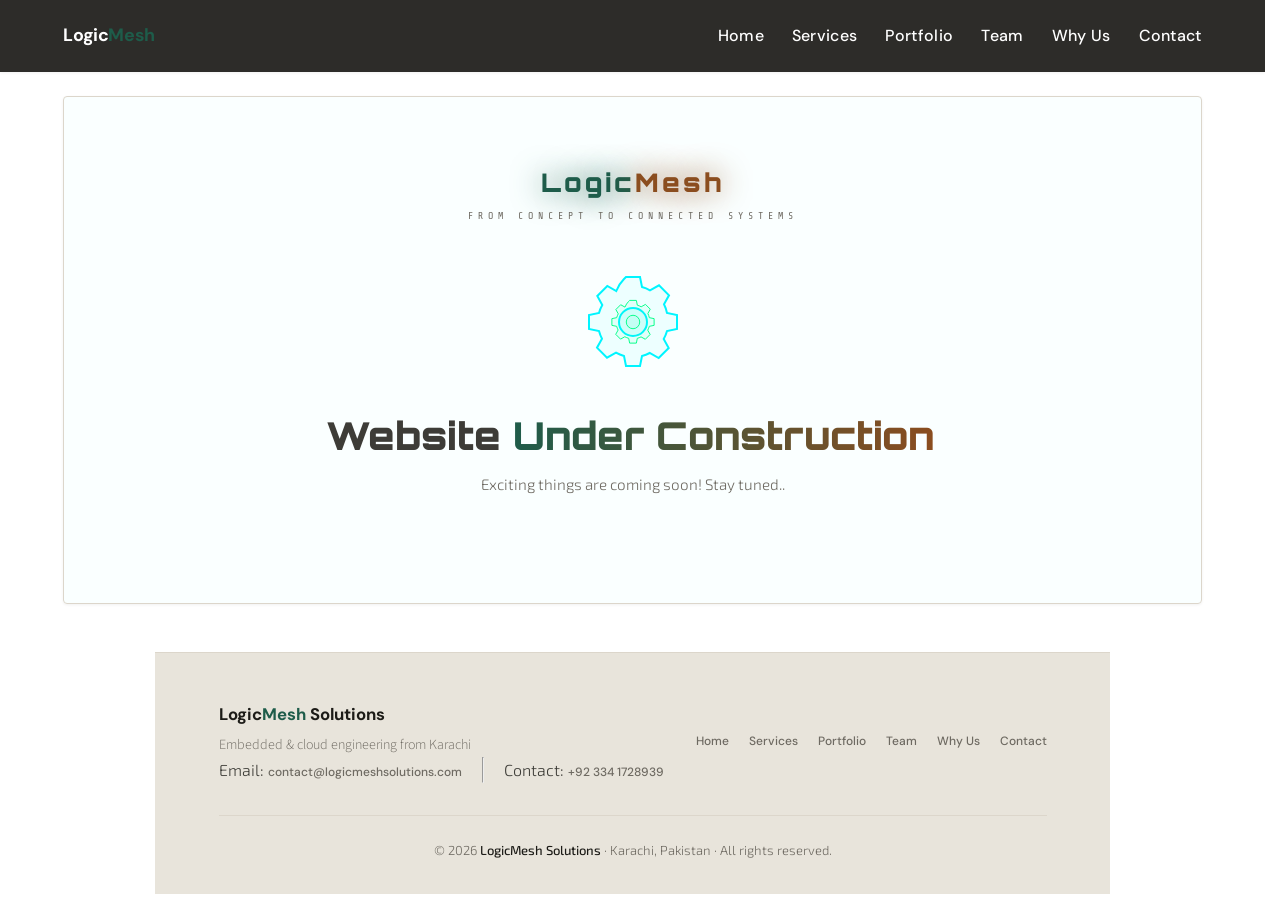
==== coming-soon.html @ 585030d3 "removed .html from all href" ====
<!DOCTYPE html>
<html lang="en">
<head>
<meta charset="UTF-8"/>
<meta name="viewport" content="width=device-width, initial-scale=1.0"/>
<title>LogicMesh Solutions — Coming Soon</title>
<style>
html { scrollbar-gutter: stable; }
body { margin: 0; background: #fff; }
body.splash-active { overflow: hidden; }
body.splash-active > :not(.splash-loader) { visibility: hidden; }
body.splash-active.splash-revealing > :not(.splash-loader) { visibility: visible; animation: page-reveal 0.42s ease-out both; }
.splash-loader { position: fixed; inset: 0; z-index: 9999; display: grid; place-items: center; padding: 24px; background: #fff; visibility: visible; opacity: 1; transition: opacity 0.42s ease-in-out, transform 0.42s ease-in-out, visibility 0.42s ease-in-out; }
.splash-loader.hide, .splash-loader.is-hiding { opacity: 0; transform: scale(0.98); visibility: hidden; pointer-events: none; }
.splash-loader__inner { display: grid; justify-items: center; gap: 18px; text-align: center; }
.splash-loader__mark { position: relative; width: clamp(110px, 18vw, 150px); height: clamp(110px, 18vw, 150px); display: grid; place-items: center; }
.splash-loader__mark::before { content: ""; position: absolute; inset: 0; border-radius: 50%; border: 3px solid rgba(30, 92, 74, 0.18); border-top-color: #1e5c4a; border-right-color: rgba(139, 77, 31, 0.72); animation: splash-critical-spin 1.65s ease-in-out infinite; }
.splash-loader__logo { width: clamp(76px, 14vw, 116px); height: clamp(76px, 14vw, 116px); object-fit: contain; }
@keyframes splash-critical-spin { to { transform: rotate(360deg); } }
@keyframes page-reveal { from { opacity: 0.94; } to { opacity: 1; } }
@media (prefers-reduced-motion: reduce) { .splash-loader, .splash-loader.is-hiding { transition: opacity 0.2s ease; transform: none; } .splash-loader__mark::before { animation: none; } }
</style>
  <link rel="stylesheet" href="css/style.css" />
<link href="https://fonts.googleapis.com/css2?family=Orbitron:wght@400;700;900&family=Share+Tech+Mono&family=Exo+2:wght@300;400&display=swap" rel="stylesheet"/>
<style>


  body {
    background:var(--bg);
    font-family:'Exo 2',sans-serif;
    font-weight:300;
    display:flex;
    flex-direction: column;
    align-items:center;
    justify-content:flex-start;
    min-height:100vh;
    /* overflow:hidden; */
    /* color:#5d5c5c; */
  }

  /* Scanlines */
  body::before {
    content:'';
    position:fixed;inset:0;
    pointer-events:none;z-index:9999;
  }

  /* Grid */
  .grid-bg {
    position:fixed;inset:0;
    background-image:
      linear-gradient(rgba(0,245,255,0.04) 1px,transparent 1px),
      linear-gradient(90deg,rgba(0,245,255,0.04) 1px,transparent 1px);
    background-size:50px 50px;
    z-index:0;
  }

  /* Ambient glows */
  .glow-1 {
    position:fixed;top:-20%;left:-10%;
    width:600px;height:600px;border-radius:50%;
    background:radial-gradient(circle,rgba(0,245,255,0.06) 0%,transparent 70%);
    animation:float1 8s ease-in-out infinite;
    z-index:0;pointer-events:none;
  }
  .glow-2 {
    position:fixed;bottom:-20%;right:-10%;
    width:500px;height:500px;border-radius:50%;
    background:radial-gradient(circle,rgba(0,255,136,0.05) 0%,transparent 70%);
    animation:float2 10s ease-in-out infinite;
    z-index:0;pointer-events:none;
  }
  @keyframes float1 { 0%,100%{transform:translate(0,0)} 50%{transform:translate(40px,30px)} }
  @keyframes float2 { 0%,100%{transform:translate(0,0)} 50%{transform:translate(-30px,-40px)} }

  /* Main card */
  .card {
    position:relative;z-index:1;
    text-align:center;
    padding:4rem 3rem;
    max-width:90%;
    width:90%;
    margin: 6rem auto 3rem;
    border:1px solid var(--border);
    background:rgba(0,245,255,0.02);
    /* backdrop-filter:blur(10px); */
    animation:fadeIn 1s ease forwards;
  }
  .card::before {
    content:'';position:absolute;top:0;left:0;right:0;height:2px;
    /* background:linear-gradient(90deg,transparent,var(--cyan),var(--green),transparent); */
    box-shadow:0 0 20px var(--cyan);
  }
  .card::after {
    content:'';position:absolute;bottom:0;left:0;right:0;height:1px;
    /* background:linear-gradient(90deg,transparent,rgba(0,245,255,0.3),transparent); */
  }

  @keyframes fadeIn { from{opacity:0;transform:translateY(30px)} to{opacity:1;transform:translateY(0)} }

  /* Logo */
  .logo {
    font-family:'Orbitron',monospace;font-weight:900;font-size:1.6rem;
    letter-spacing:3px;margin-bottom:0.3rem;
    color:var(--cyan);text-shadow:0 0 30px var(--cyan);
  }
  .logo span { color:var(--green);text-shadow:0 0 30px var(--green); }
  .logo-sub {
    font-family:'Share Tech Mono',monospace;font-size:0.62rem;
    letter-spacing:5px;color:var(--text-dim);text-transform:uppercase;
    margin-bottom:3rem;display:block;
  }

  /* Gear icon */
  .gear-wrap {
    position:relative;width:100px;height:100px;
    margin:0 auto 2.5rem;
  }
  .gear-svg {
    width:100px;height:100px;
    animation:spin-gear 6s linear infinite;
  }
  .gear-svg2 {
    position:absolute;top:50%;left:50%;
    width:48px;height:48px;
    transform:translate(-50%,-50%);
    animation:spin-gear 6s linear infinite reverse;
  }
  @keyframes spin-gear { to { transform:rotate(360deg); } }
  .gear-svg2 { animation:spin-gear2 6s linear infinite reverse; }
  @keyframes spin-gear2 { to { transform:translate(-50%,-50%) rotate(360deg); } }

  /* Heading */
  .heading {
    font-family:'Orbitron',monospace;font-weight:900;
    font-size:clamp(1.6rem,4vw,2.4rem);
    line-height:1.2;margin-bottom:0.8rem;
  }
  .heading span {
    background:linear-gradient(90deg,var(--cyan),var(--green));
    -webkit-background-clip:text;-webkit-text-fill-color:transparent;
    background-clip:text;
    /* filter:drop-shadow(0 0 20px rgba(0,245,255,0.4)); */
  }

  .sub {
    font-size:0.95rem;color:var(--text-dim);
    line-height:1.8;max-width:480px;margin:0 auto 2.5rem;
  }

  /* Progress bar */
  .progress-section { margin-bottom:2.5rem; }
  .progress-label {
    display:flex;justify-content:space-between;
    font-family:'Share Tech Mono',monospace;font-size:0.65rem;
    letter-spacing:2px;color:var(--text-dim);text-transform:uppercase;
    margin-bottom:0.5rem;
  }
  .progress-label .pct { color:var(--cyan); }
  .progress-track {
    height:4px;background:rgba(255,255,255,0.05);
    position:relative;overflow:hidden;margin-bottom:1rem;
  }
  .progress-fill {
    height:100%;
    background:linear-gradient(90deg,var(--cyan),var(--green));
    box-shadow:0 0 10px var(--cyan);
    animation:fill-anim 2s ease forwards;
  }
  @keyframes fill-anim { from{width:0} }

  /* Status items */
  .status-list {
    display:flex;flex-direction:column;gap:0.6rem;
    text-align:left;margin-bottom:2.5rem;
    border:1px solid var(--border);padding:1.5rem;
    background:rgba(0,0,0,0.2);
  }
  .status-item {
    display:flex;align-items:center;gap:0.8rem;
    font-family:'Share Tech Mono',monospace;font-size:0.7rem;
    letter-spacing:1px;
  }
  .status-dot {
    width:8px;height:8px;border-radius:50%;flex-shrink:0;
  }
  /* .done { background:var(--green);box-shadow:0 0 8px var(--green); } */
  /* .wip  { background:var(--cyan);box-shadow:0 0 8px var(--cyan);animation:blink 1.2s ease-in-out infinite; } */
  /* .todo { background:rgba(255,255,255,0.15); } */
  /* @keyframes blink { 0%,100%{opacity:100} 50%{opacity:0.3} } */
  /* .status-item .sl { color:var(--text-dim); } */
  /* .status-item .sl.done { color:#c8ffc8; } */
  /* .status-item .sl.wip  { color:var(--cyan); } */

  /* Contact strip */
  .contact-strip {
    border-top:1px solid var(--border);
    padding-top:2rem;
    display:flex;align-items:center;justify-content:center;gap:2rem;flex-wrap:wrap;
  }
  .contact-item { text-align:center; }
  .ci-label { font-family:'Share Tech Mono',monospace;font-size:0.58rem;letter-spacing:3px;color:var(--text-dim);text-transform:uppercase;display:block;margin-bottom:0.3rem; }
  .ci-value { font-family:'Orbitron',monospace;font-size:0.75rem;color:var(--cyan);text-decoration:none;transition:color 0.2s; }
  .ci-value:hover { color:var(--green);text-shadow:0 0 10px var(--green); }

  /* Corner decorations */
  .corner { position:absolute;width:16px;height:16px; }
  .corner-tl { top:-1px;left:-1px;border-top:2px solid var(--cyan);border-left:2px solid var(--cyan); }
  .corner-tr { top:-1px;right:-1px;border-top:2px solid var(--cyan);border-right:2px solid var(--cyan); }
  .corner-bl { bottom:-1px;left:-1px;border-bottom:2px solid var(--green);border-left:2px solid var(--green); }
  .corner-br { bottom:-1px;right:-1px;border-bottom:2px solid var(--green);border-right:2px solid var(--green); }

  /* Typing cursor */
  .cursor { display:inline-block;width:2px;height:1em;background:var(--cyan);margin-left:3px;vertical-align:middle;animation:blink 0.8s steps(1) infinite; }
</style>
</head>
<body class="splash-active" aria-busy="true">
<div class="splash-loader" id="splashLoader" role="status" aria-live="polite" aria-label="Loading LogicMesh Solutions">
  <div class="splash-loader__inner">
    <div class="splash-loader__mark" aria-hidden="true">
      <img class="splash-loader__logo" src="images/LogicMesh_Logo_icon.png" alt="" width="116" height="116">
    </div>
    <div class="splash-loader__text">LogicMesh Solutions</div>
    <div class="splash-loader__progress" aria-hidden="true"><span></span></div>
  </div>
</div>
<nav>
    <a class="nav-logo" href="index">Logic<span>Mesh</span></a>
    <ul class="nav-links" id="navLinks">
      <li><a href="index">Home</a></li>
      <li><a href="services">Services</a></li>
      <li><a href="portfolio">Portfolio</a></li>
      <li><a href="coming-soon">Team</a></li>
      <li><a href="why">Why Us</a></li>
      <li><a href="contact">Contact</a></li>
    </ul>
    <div class="hamburger" id="hamburger" onclick="toggleNav()">
      <span></span><span></span><span></span>
    </div>
  </nav>


<div class="card">

  <!-- Logo -->
  <div class="logo">Logic<span>Mesh</span></div>
  <span class="logo-sub">From Concept to Connected Systems</span>

  <!-- Animated gear -->
  <div class="gear-wrap">
    <svg class="gear-svg" viewBox="0 0 100 100" fill="none" xmlns="http://www.w3.org/2000/svg">
      <path d="M43 5h14l2 10a34 34 0 0 1 8 3.3l9-5 10 10-5 9A34 34 0 0 1 84 41l10 2v14l-10 2a34 34 0 0 1-3.3 8l5 9-10 10-9-5A34 34 0 0 1 59 84l-2 10H43l-2-10a34 34 0 0 1-8-3.3l-9 5-10-10 5-9A34 34 0 0 1 16 59L6 57V43l10-2a34 34 0 0 1 3.3-8l-5-9 10-10 9 5A34 34 0 0 1 41 7z" stroke="#00f5ff" stroke-width="2" fill="rgba(0,245,255,0.05)"/>
      <circle cx="50" cy="50" r="14" stroke="#00f5ff" stroke-width="2" fill="rgba(0,245,255,0.08)"/>
    </svg>
    <svg class="gear-svg2" viewBox="0 0 100 100" fill="none" xmlns="http://www.w3.org/2000/svg">
      <path d="M43 5h14l2 10a34 34 0 0 1 8 3.3l9-5 10 10-5 9A34 34 0 0 1 84 41l10 2v14l-10 2a34 34 0 0 1-3.3 8l5 9-10 10-9-5A34 34 0 0 1 59 84l-2 10H43l-2-10a34 34 0 0 1-8-3.3l-9 5-10-10 5-9A34 34 0 0 1 16 59L6 57V43l10-2a34 34 0 0 1 3.3-8l-5-9 10-10 9 5A34 34 0 0 1 41 7z" stroke="#00ff88" stroke-width="2" fill="rgba(0,255,136,0.05)"/>
      <circle cx="50" cy="50" r="14" stroke="#00ff88" stroke-width="2" fill="rgba(0,255,136,0.05)"/>
    </svg>
  </div>

  <!-- Heading -->
  <h1 class="heading">Website <span>Under Construction</span><span class="cursor"></span></h1>
  <p class="sub">Exciting things are coming soon! Stay tuned..</p>

  
  </div>
  
  <footer>
    <div class="footer-inner">
      <div>
        <div class="footer-logo">Logic<span>Mesh</span> Solutions</div>
        <div class="footer-tagline">Embedded &amp; cloud engineering from Karachi</div>

        <!-- Contact Info (uses existing styles) -->
        <div class="footer-links">
          <div>Email: <a href="mailto:contact@logicmeshsolutions.com">contact@logicmeshsolutions.com</a></div>
          <hr>
          <div>Contact: <a href="tel:+923341728939">+92 334 1728939</a></div>
        </div>
      </div>

      <div class="footer-links">
        <a href="index">Home</a>
        <a href="services">Services</a>
        <a href="portfolio">Portfolio</a>
        <a href="coming-soon">Team</a>
        <a href="why">Why Us</a>
        <a href="contact">Contact</a>
      </div>
    </div>

    <div class="footer-bottom">
      <p>© 2026 <span>LogicMesh Solutions</span> · Karachi, Pakistan · All rights reserved.</p>
    </div>
  </footer>

<script>
  // Animate percentage counter
  const bar = document.getElementById('progressBar');
  const label = document.getElementById('pctLabel');
  const target = 20;
  let current = 0;
  const interval = setInterval(() => {
    current++;
    label.textContent = current + '%';
    if (current >= target) clearInterval(interval);
  }, 20);
</script>
<script src="js/main.js"></script>
</body>
</html>
---- css/style.css ----
@import url('https://fonts.googleapis.com/css2?family=DM+Sans:ital,opsz,wght@0,9..40,400;0,9..40,500;0,9..40,600;0,9..40,700&family=Source+Sans+3:ital,wght@0,300;0,400;0,500;0,600;1,400&display=swap');

:root {
  --bg: #ffffff;
  --bg2: #e8e4db;
  --bg3: #656565;
  --surface: #ffffff;
  --heading: #1c1b17;
  --text: #3d3c37;
  --text-dim: #6e6a62;
  --accent: #1e5c4a;
  --accent-hover: #083b2c;
  --accent-soft: rgba(30, 92, 74, 0.09);
  --accent-muted: #2a6b56;
  --secondary: #8b4d1f;
  --secondary-soft: rgba(139, 77, 31, 0.1);
  --success: #2d6a4f;
  --border: #dcd6cb;
  --border-bright: #c9c2b5;
  --card: #ffffff;
  --shadow-sm: 0 1px 3px rgba(0, 0, 0, 0.06);
  --shadow-md: 0 12px 40px rgba(0, 0, 0, 0.08);
  --nav-hover: #1e9f3d;
  --splash-bg: rgba(255, 255, 255, 0.86);
  --splash-logo-size: clamp(76px, 14vw, 116px);
  --splash-accent: var(--accent);
  --splash-accent-soft: rgba(30, 92, 74, 0.18);
  --splash-text: var(--heading);
  /* Legacy names (used in inline page styles) */
  --cyan: var(--accent);
  --cyan-dim: var(--accent-muted);
  --cyan-glow: var(--accent-soft);
  --green: var(--secondary);
  --green-dim: #6b3d18;
  --purple: #5a4d6e;
  --purple-glow: rgba(90, 77, 110, 0.1);
}

*,
*::before,
*::after {
  box-sizing: border-box;
  margin: 0;
  padding: 0;
}
html {
  scroll-behavior: smooth;
  scrollbar-gutter: stable;
}

body {
  background: var(--bg);
  color: var(--text);
  font-family: 'Source Sans 3', system-ui, sans-serif;
  font-weight: 400;
  overflow-x: hidden;
  line-height: 1.65;
}
body.splash-active {
  overflow: hidden;
}
body.splash-active > :not(.splash-loader) {
  visibility: hidden;
}
body.splash-active.splash-revealing > :not(.splash-loader) {
  visibility: visible;
  animation: page-reveal 0.42s ease-out both;
}

.splash-loader {
  position: fixed;
  inset: 0;
  z-index: 9999;
  display: grid;
  place-items: center;
  padding: 24px;
  background:
    radial-gradient(circle at 50% 42%, rgba(30, 92, 74, 0.14), transparent 34%),
    var(--splash-bg);
  backdrop-filter: blur(9px);
  opacity: 1;
  transition: opacity 0.42s ease-in-out, transform 0.42s ease-in-out, visibility 0.42s ease-in-out;
}
.splash-loader.hide,
.splash-loader.is-hiding {
  opacity: 0;
  transform: scale(0.98);
  visibility: hidden;
  pointer-events: none;
}
.splash-loader__inner {
  display: grid;
  justify-items: center;
  gap: 18px;
  color: var(--splash-text);
  text-align: center;
}
.splash-loader__mark {
  position: relative;
  width: calc(var(--splash-logo-size) + 34px);
  height: calc(var(--splash-logo-size) + 34px);
  display: grid;
  place-items: center;
}
.splash-loader__mark::before {
  content: "";
  position: absolute;
  inset: 0;
  border-radius: 50%;
  border: 3px solid var(--splash-accent-soft);
  border-top-color: var(--splash-accent);
  border-right-color: rgba(139, 77, 31, 0.72);
  animation: splash-spin 1.65s ease-in-out infinite;
}
.splash-loader__logo {
  width: var(--splash-logo-size);
  height: var(--splash-logo-size);
  object-fit: contain;
  filter: drop-shadow(0 12px 24px rgba(28, 27, 23, 0.14));
}
.splash-loader__text {
  font-family: 'DM Sans', sans-serif;
  font-size: 0.78rem;
  font-weight: 700;
  letter-spacing: 0.12em;
  text-transform: uppercase;
}
.splash-loader__progress {
  width: min(180px, 52vw);
  height: 3px;
  overflow: hidden;
  border-radius: 999px;
  background: rgba(30, 92, 74, 0.12);
}
.splash-loader__progress span {
  display: block;
  width: 42%;
  height: 100%;
  border-radius: inherit;
  background: linear-gradient(90deg, var(--splash-accent), var(--secondary));
  animation: splash-progress 1.9s ease-in-out infinite;
}

.grid-bg {
  position: fixed;
  inset: 0;
  background-image: linear-gradient(rgba(0, 0, 0, 0.028) 1px, transparent 1px),
    linear-gradient(90deg, rgba(0, 0, 0, 0.028) 1px, transparent 1px);
  background-size: 56px 56px;
  pointer-events: none;
  z-index: 0;
}

/* ── NAV ── */
nav {
  position: absolute;
  top: 0;
  left: 0;
  right: 0;
  z-index: 1000;
  display: flex;
  align-items: center;
  justify-content: space-between;
  padding: 0 5%;
  height: 72px;
  /* Ensure consistent contrast even on pages that don't set inline nav background */
  background-color: rgba(28, 27, 23, 0.92);
  /* background: rgba(255, 252, 248, 0.94); */
  backdrop-filter: blur(5px);
  /* border-bottom: 1px solid var(--border); */
  box-shadow: var(--shadow-sm);
}
.nav-logo {
  font-family: 'DM Sans', sans-serif;
  font-weight: 700;
  font-size: 1.12rem;
  color: var(--bg);
  letter-spacing: -0.02em;
  text-decoration: none;
}
.nav-logo span {
  color: var(--accent);
}
.nav-links {
  display: flex;
  gap: 1.75rem;
  list-style: none;
}
.nav-links a {
  font-family: 'DM Sans', sans-serif;
  font-size: 1.0rem;
  font-weight: 500;
  letter-spacing: 0.02em;
  color: var(--bg);
  text-decoration: none;
  transition: color 0.2s;
  position: relative;
  padding-bottom: 4px;
}
.nav-links a::after {
  content: '';
  position: absolute;
  bottom: 0;
  left: 0;
  right: 0;
  height: 2px;
  background: var(--accent);
  transform: scaleX(0);
  transition: transform 0.25s ease;
  border-radius: 1px;
}
.nav-links a:hover,
.nav-links a.active {
  color: var(--nav-hover);
}
.nav-links a:hover::after,
.nav-links a.active::after {
  transform: scaleX(1);
}

.hamburger {
  display: none;
  flex-direction: column;
  gap: 5px;
  cursor: pointer;
  padding: 5px;
}
.hamburger span {
  width: 22px;
  height: 2px;
  background: var(--bg);
  display: block;
  transition: all 0.3s;
}

/* ── PAGE HERO BANNER ── */
.page-banner {
  padding: 140px 5% 72px;
  position: relative;
  display: flex;
  overflow: hidden;
  z-index: 1;
  border-bottom: 1px solid var(--border);
  background: linear-gradient(180deg, var(--surface) 0%, var(--bg) 100%);
}
.page-banner-inner {
  max-width: 900px;
}
.banner-eyebrow {
  font-family: 'DM Sans', sans-serif;
  font-size: 0.7rem;
  font-weight: 600;
  letter-spacing: 0.12em;
  color: var(--accent-muted);
  text-transform: uppercase;
  display: block;
  margin-bottom: 0.75rem;
}
.banner-title {
  font-family: 'DM Sans', sans-serif;
  font-weight: 700;
  font-size: clamp(2rem, 5vw, 3.2rem);
  line-height: 1.15;
  color: var(--heading);
  margin-bottom: 1rem;
  letter-spacing: -0.02em;
}
.banner-title span {
  color: var(--accent);
}
.banner-sub {
  font-size: 1.05rem;
  color: var(--text-dim);
  max-width: 560px;
}
.banner-line {
  width: 56px;
  height: 3px;
  margin-top: 1.75rem;
  background: var(--accent);
  border-radius: 2px;
}

/* ── MAIN CONTENT ── */
main {
  position: relative;
  z-index: 1;
  padding: 72px 5%;
}

/* ── CARDS ── */
.card {
  background: var(--card);
  border: 1px solid var(--border);
  padding: 2.5rem;
  position: relative;
  overflow: hidden;
  transition: box-shadow 0.35s, border-color 0.35s;
  border-radius: 4px;
  box-shadow: var(--shadow-sm);
}
.card:hover {
  border-color: var(--border-bright);
  box-shadow: var(--shadow-md);
}
.card::before {
  content: '';
  position: absolute;
  top: 0;
  left: 0;
  right: 0;
  height: 3px;
  background: var(--accent);
  transform: scaleX(0);
  transform-origin: left;
  transition: transform 0.45s ease;
}
.card:hover::before {
  transform: scaleX(1);
}

.card-grid-3 {
  display: grid;
  grid-template-columns: repeat(auto-fit, minmax(290px, 1fr));
  gap: 1.5rem;
}
.card-grid-2 {
  display: grid;
  grid-template-columns: repeat(auto-fit, minmax(340px, 1fr));
  gap: 1.5rem;
}

/* ── TECH TAGS ── */
.tech-tag {
  font-family: 'DM Sans', sans-serif;
  font-size: 0.65rem;
  font-weight: 500;
  border: 1px solid var(--border);
  color: var(--text-dim);
  padding: 4px 10px;
  background: var(--bg);
  display: inline-block;
  border-radius: 3px;
}
.tech-tags {
  display: flex;
  flex-wrap: wrap;
  gap: 0.45rem;
  margin-top: 1.2rem;
}

/* ── BUTTONS ── */
.btn-primary {
  font-family: 'DM Sans', sans-serif;
  font-size: 0.8125rem;
  font-weight: 600;
  letter-spacing: 0.04em;
  text-transform: uppercase;
  padding: 12px 26px;
  background: var(--accent);
  border: 1px solid var(--accent);
  color: #fff;
  text-decoration: none;
  cursor: pointer;
  transition: background 0.25s, border-color 0.25s, transform 0.2s;
  display: inline-block;
  border-radius: 4px;
  box-shadow: var(--shadow-sm);
}
.btn-primary::before {
  display: none;
}
.btn-primary:hover {
  background: var(--accent-hover);
  border-color: var(--accent-hover);
  color: #fff;
  transform: translateY(-1px);
  box-shadow: var(--shadow-md);
  transition-duration: 800ms;

}

.btn-secondary {
  font-family: 'DM Sans', sans-serif;
  font-size: 0.8125rem;
  font-weight: 600;
  letter-spacing: 0.04em;
  text-transform: uppercase;
  padding: 12px 26px;
  background: transparent;
  border: 1px solid var(--border-bright);
  color: var(--bg);
  text-decoration: none;
  cursor: pointer;
  transition: all 0.25s;
  display: inline-block;
  border-radius: 4px;
}
.btn-secondary:hover {
  background: var(--surface);
  border-color: var(--accent);
  color: var(--accent);
  transition-duration: 800ms;
}

/* ── EYEBROW / LABEL ── */
.eyebrow {
  font-family: 'DM Sans', sans-serif;
  font-size: 0.68rem;
  font-weight: 600;
  letter-spacing: 0.1em;
  color: var(--accent-muted);
  text-transform: uppercase;
  display: block;
  margin-bottom: 0.5rem;
}
.eyebrow.green {
  color: var(--secondary);
}
.eyebrow.purple {
  color: var(--purple);
}

/* ── FOOTER ── */
footer {
  background: var(--bg2);
  border-top: 1px solid var(--border);
  padding: 3rem 5% 2rem;
  position: relative;
  z-index: 1;
}
.footer-inner {
  display: flex;
  align-items: center;
  justify-content: space-between;
  flex-wrap: wrap;
  gap: 2rem;
  margin-bottom: 2rem;
}
.footer-logo {
  font-family: 'DM Sans', sans-serif;
  font-weight: 700;
  font-size: 1.05rem;
  color: var(--heading);
}
.footer-logo span {
  color: var(--accent);
}
.footer-tagline {
  font-family: 'Source Sans 3', sans-serif;
  font-size: 0.875rem;
  color: var(--text-dim);
  margin-top: 0.35rem;
}
.footer-links {
  display: flex;
  gap: 1.25rem;
  flex-wrap: wrap;
}
.footer-links a {
  font-family: 'DM Sans', sans-serif;
  font-size: 0.75rem;
  font-weight: 500;
  color: var(--text-dim);
  text-decoration: none;
  transition: color 0.2s;
}
.footer-links a:hover {
  color: var(--accent);
}
.footer-bottom {
  border-top: 1px solid var(--border);
  padding-top: 1.5rem;
  text-align: center;
}
.footer-bottom p {
  font-size: 0.8125rem;
  color: var(--text-dim);
}
.footer-bottom span {
  color: var(--heading);
  font-weight: 500;
}

.background-video {
      position: absolute;
      top: 50%;
      left: 50%;
      min-width: 100%;
      min-height: 100%;
      width: auto;
      height: auto;
      transform: translate(-50%, -50%);
      object-fit: cover;
      z-index: 0;
    }

/* ── ANIMATIONS ── */
@keyframes fadeInDown {
  from {
    opacity: 0;
    transform: translateY(-16px);
  }
  to {
    opacity: 1;
    transform: translateY(0);
  }
}
@keyframes fadeInUp {
  from {
    opacity: 0;
    transform: translateY(24px);
  }
  to {
    opacity: 1;
    transform: translateY(0);
  }
}
@keyframes spin {
  to {
    transform: rotate(360deg);
  }
}
@keyframes splash-fade-in {
  from {
    opacity: 0;
    transform: scale(1.015);
  }
  to {
    opacity: 1;
    transform: scale(1);
  }
}
@keyframes splash-spin {
  to {
    transform: rotate(360deg);
  }
}
@keyframes splash-progress {
  0% {
    transform: translateX(-115%);
  }
  55% {
    transform: translateX(95%);
  }
  100% {
    transform: translateX(250%);
  }
}
@keyframes page-reveal {
  from {
    opacity: 0.94;
  }
  to {
    opacity: 1;
  }
}
@keyframes dot-blink {
  0%,
  100% {
    opacity: 0.35;
  }
  50% {
    opacity: 1;
  }
}
@keyframes circuit-pulse {
  0%,
  100% {
    opacity: 0;
  }
  50% {
    opacity: 0.35;
  }
}

.reveal {
  opacity: 0;
  transform: translateY(28px);
  transition: opacity 0.65s ease, transform 0.65s ease;
}
.reveal.visible {
  opacity: 1;
  transform: translateY(0);
}

/* ── MOBILE ── */
@media (max-width: 768px) {
  .nav-links {
    display: none;
    position: absolute;
    top: 72px;
    left: 0;
    right: 0;
    flex-direction: column;
    background: var(--surface);
    padding: 1.5rem 5%;
    border-bottom: 1px solid var(--border);
    gap: 1rem;
    box-shadow: var(--shadow-md);
  }
  .nav-links.open {
    display: flex;
  }
  .nav-links a {
    color: var(--heading);
  }
  .hamburger {
    display: flex;
  }
  .banner-title {
    font-size: 1.85rem;
  }
  main {
    padding: 56px 5%;
  }
}

@media (prefers-reduced-motion: reduce) {
  .splash-loader,
  .splash-loader.is-hiding {
    animation: none;
    transition: opacity 0.2s ease;
    transform: none;
  }
  .splash-loader__mark::before,
  .splash-loader__progress span {
    animation: none;
  }
}
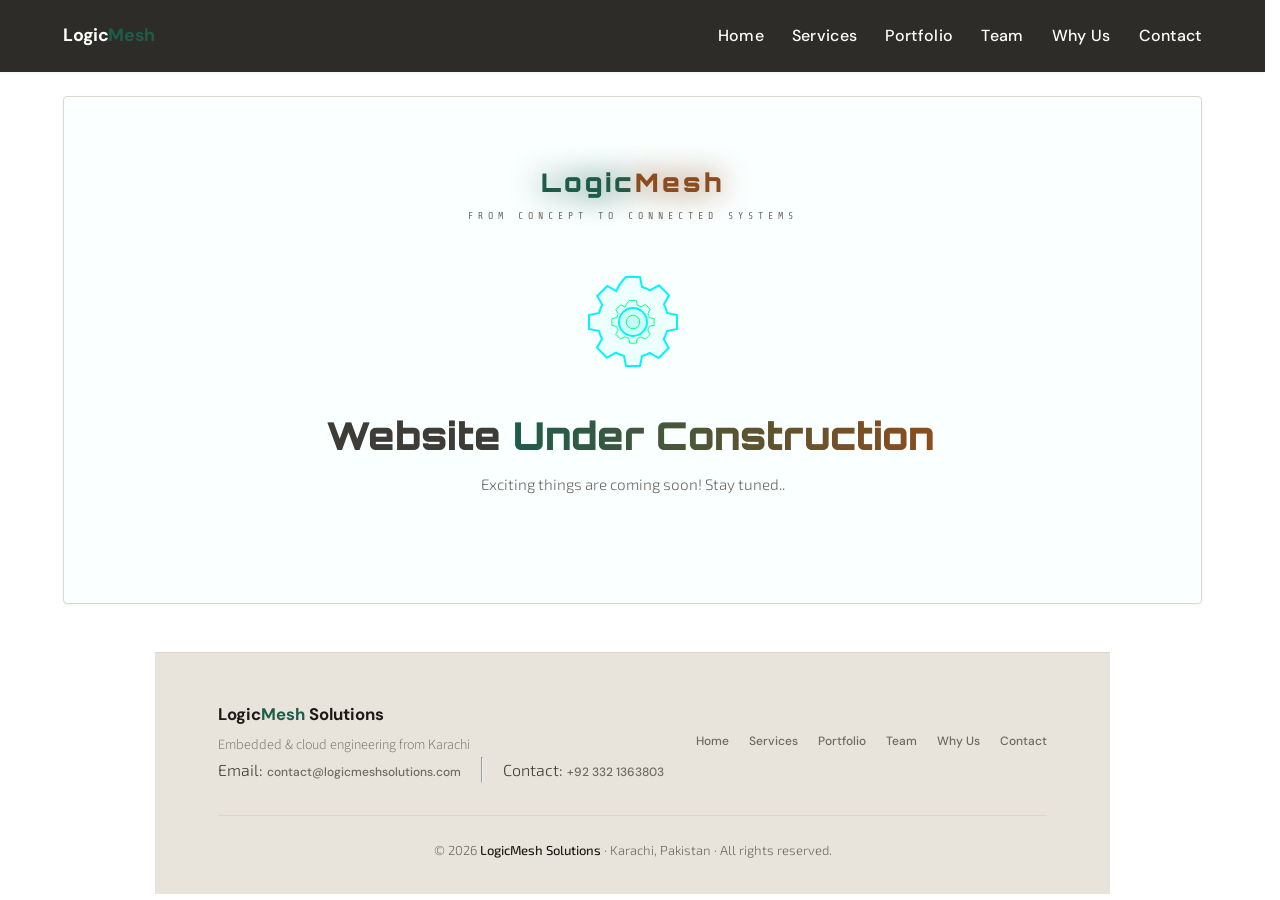
==== commit af054537: "phone number updated" ====
--- a/coming-soon.html
+++ b/coming-soon.html
@@ -275,7 +275,7 @@
         <div class="footer-links">
           <div>Email: <a href="mailto:contact@logicmeshsolutions.com">contact@logicmeshsolutions.com</a></div>
           <hr>
-          <div>Contact: <a href="tel:+923341728939">+92 334 1728939</a></div>
+          <div>Contact: <a href="tel:+923321363803">+92 332 1363803</a></div>
         </div>
       </div>
 
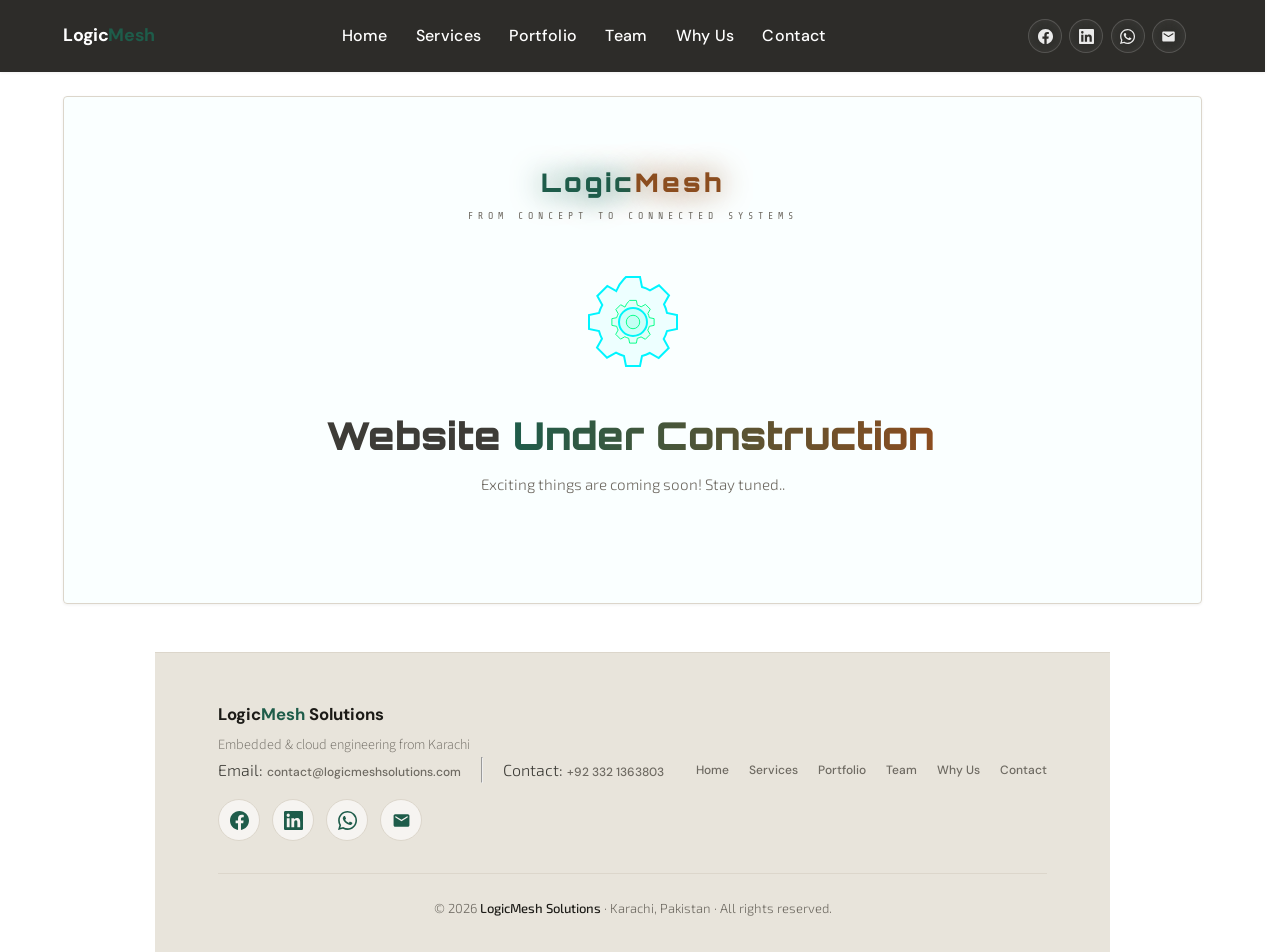
==== commit a01de085: "Add social links across pages" ====
--- a/coming-soon.html
+++ b/coming-soon.html
@@ -234,6 +234,12 @@
       <li><a href="why">Why Us</a></li>
       <li><a href="contact">Contact</a></li>
     </ul>
+  <div class="nav-socials" aria-label="LogicMesh social links">
+    <a class="social-icon" href="https://www.facebook.com/profile.php?id=61590743604416" target="_blank" rel="noopener noreferrer" aria-label="Visit LogicMesh Solutions on Facebook" title="Facebook"><svg viewBox="0 0 24 24" aria-hidden="true"><path d="M24 12.07C24 5.4 18.63 0 12 0S0 5.4 0 12.07C0 18.1 4.39 23.1 10.13 24v-8.44H7.08v-3.49h3.05V9.41c0-3.02 1.79-4.69 4.53-4.69 1.31 0 2.68.24 2.68.24v2.96h-1.51c-1.49 0-1.96.93-1.96 1.88v2.27h3.33l-.53 3.49h-2.8V24C19.61 23.1 24 18.1 24 12.07z"/></svg></a>
+    <a class="social-icon" href="https://www.linkedin.com/company/logic-mesh-network/" target="_blank" rel="noopener noreferrer" aria-label="Visit LogicMesh Solutions on LinkedIn" title="LinkedIn"><svg viewBox="0 0 24 24" aria-hidden="true"><path d="M20.45 20.45h-3.56v-5.58c0-1.33-.03-3.04-1.85-3.04-1.85 0-2.14 1.45-2.14 2.94v5.68H9.34V9h3.42v1.56h.05c.48-.9 1.64-1.85 3.37-1.85 3.6 0 4.27 2.37 4.27 5.46v6.28zM5.32 7.43a2.06 2.06 0 1 1 0-4.12 2.06 2.06 0 0 1 0 4.12zM7.1 20.45H3.54V9H7.1v11.45zM22.23 0H1.77C.79 0 0 .77 0 1.72v20.56C0 23.23.79 24 1.77 24h20.46c.98 0 1.77-.77 1.77-1.72V1.72C24 .77 23.21 0 22.23 0z"/></svg></a>
+    <a class="social-icon" href="https://wa.me/923321363803" target="_blank" rel="noopener noreferrer" aria-label="Contact LogicMesh Solutions on WhatsApp" title="WhatsApp"><svg viewBox="0 0 24 24" aria-hidden="true"><path d="M20.52 3.48A11.86 11.86 0 0 0 12.08 0C5.5 0 .15 5.35.15 11.93c0 2.1.55 4.16 1.6 5.97L0 24l6.25-1.64a11.92 11.92 0 0 0 5.83 1.49h.01c6.58 0 11.93-5.35 11.93-11.93 0-3.18-1.24-6.18-3.5-8.44zM12.09 21.83h-.01a9.9 9.9 0 0 1-5.04-1.38l-.36-.21-3.71.97.99-3.62-.23-.37a9.86 9.86 0 0 1-1.51-5.29c0-5.46 4.44-9.9 9.9-9.9 2.64 0 5.13 1.03 7 2.9a9.83 9.83 0 0 1 2.9 7c-.01 5.45-4.45 9.9-9.93 9.9zm5.43-7.41c-.3-.15-1.76-.87-2.03-.97-.27-.1-.47-.15-.67.15-.2.3-.77.97-.94 1.17-.17.2-.35.22-.65.08-.3-.15-1.26-.46-2.4-1.48a9.02 9.02 0 0 1-1.66-2.06c-.17-.3-.02-.46.13-.61.13-.13.3-.35.45-.52.15-.17.2-.3.3-.5.1-.2.05-.37-.02-.52-.08-.15-.67-1.61-.92-2.21-.24-.58-.49-.5-.67-.51l-.57-.01c-.2 0-.52.07-.79.37-.27.3-1.04 1.02-1.04 2.48s1.07 2.88 1.21 3.08c.15.2 2.1 3.2 5.08 4.49.71.31 1.26.49 1.69.63.71.23 1.36.2 1.87.12.57-.09 1.76-.72 2.01-1.41.25-.7.25-1.29.17-1.41-.07-.14-.27-.21-.56-.36z"/></svg></a>
+    <a class="social-icon" href="mailto:contact@logicmeshsolutions.com" aria-label="Email LogicMesh Solutions" title="Email"><svg viewBox="0 0 24 24" aria-hidden="true"><path d="M20 4H4C2.9 4 2 4.9 2 6v12c0 1.1.9 2 2 2h16c1.1 0 2-.9 2-2V6c0-1.1-.9-2-2-2zm-.4 4.25-7.07 4.42a1 1 0 0 1-1.06 0L4.4 8.25A.85.85 0 0 1 5.3 6.8L12 11l6.7-4.2a.85.85 0 1 1 .9 1.45z"/></svg></a>
+  </div>
     <div class="hamburger" id="hamburger" onclick="toggleNav()">
       <span></span><span></span><span></span>
     </div>
@@ -276,6 +282,12 @@
           <div>Email: <a href="mailto:contact@logicmeshsolutions.com">contact@logicmeshsolutions.com</a></div>
           <hr>
           <div>Contact: <a href="tel:+923321363803">+92 332 1363803</a></div>
+        </div>
+        <div class="footer-socials" aria-label="LogicMesh social links">
+          <a class="social-icon" href="https://www.facebook.com/profile.php?id=61590743604416" target="_blank" rel="noopener noreferrer" aria-label="Visit LogicMesh Solutions on Facebook" title="Facebook"><svg viewBox="0 0 24 24" aria-hidden="true"><path d="M24 12.07C24 5.4 18.63 0 12 0S0 5.4 0 12.07C0 18.1 4.39 23.1 10.13 24v-8.44H7.08v-3.49h3.05V9.41c0-3.02 1.79-4.69 4.53-4.69 1.31 0 2.68.24 2.68.24v2.96h-1.51c-1.49 0-1.96.93-1.96 1.88v2.27h3.33l-.53 3.49h-2.8V24C19.61 23.1 24 18.1 24 12.07z"/></svg></a>
+          <a class="social-icon" href="https://www.linkedin.com/company/logic-mesh-network/" target="_blank" rel="noopener noreferrer" aria-label="Visit LogicMesh Solutions on LinkedIn" title="LinkedIn"><svg viewBox="0 0 24 24" aria-hidden="true"><path d="M20.45 20.45h-3.56v-5.58c0-1.33-.03-3.04-1.85-3.04-1.85 0-2.14 1.45-2.14 2.94v5.68H9.34V9h3.42v1.56h.05c.48-.9 1.64-1.85 3.37-1.85 3.6 0 4.27 2.37 4.27 5.46v6.28zM5.32 7.43a2.06 2.06 0 1 1 0-4.12 2.06 2.06 0 0 1 0 4.12zM7.1 20.45H3.54V9H7.1v11.45zM22.23 0H1.77C.79 0 0 .77 0 1.72v20.56C0 23.23.79 24 1.77 24h20.46c.98 0 1.77-.77 1.77-1.72V1.72C24 .77 23.21 0 22.23 0z"/></svg></a>
+          <a class="social-icon" href="https://wa.me/923321363803" target="_blank" rel="noopener noreferrer" aria-label="Contact LogicMesh Solutions on WhatsApp" title="WhatsApp"><svg viewBox="0 0 24 24" aria-hidden="true"><path d="M20.52 3.48A11.86 11.86 0 0 0 12.08 0C5.5 0 .15 5.35.15 11.93c0 2.1.55 4.16 1.6 5.97L0 24l6.25-1.64a11.92 11.92 0 0 0 5.83 1.49h.01c6.58 0 11.93-5.35 11.93-11.93 0-3.18-1.24-6.18-3.5-8.44zM12.09 21.83h-.01a9.9 9.9 0 0 1-5.04-1.38l-.36-.21-3.71.97.99-3.62-.23-.37a9.86 9.86 0 0 1-1.51-5.29c0-5.46 4.44-9.9 9.9-9.9 2.64 0 5.13 1.03 7 2.9a9.83 9.83 0 0 1 2.9 7c-.01 5.45-4.45 9.9-9.93 9.9zm5.43-7.41c-.3-.15-1.76-.87-2.03-.97-.27-.1-.47-.15-.67.15-.2.3-.77.97-.94 1.17-.17.2-.35.22-.65.08-.3-.15-1.26-.46-2.4-1.48a9.02 9.02 0 0 1-1.66-2.06c-.17-.3-.02-.46.13-.61.13-.13.3-.35.45-.52.15-.17.2-.3.3-.5.1-.2.05-.37-.02-.52-.08-.15-.67-1.61-.92-2.21-.24-.58-.49-.5-.67-.51l-.57-.01c-.2 0-.52.07-.79.37-.27.3-1.04 1.02-1.04 2.48s1.07 2.88 1.21 3.08c.15.2 2.1 3.2 5.08 4.49.71.31 1.26.49 1.69.63.71.23 1.36.2 1.87.12.57-.09 1.76-.72 2.01-1.41.25-.7.25-1.29.17-1.41-.07-.14-.27-.21-.56-.36z"/></svg></a>
+          <a class="social-icon" href="mailto:contact@logicmeshsolutions.com" aria-label="Email LogicMesh Solutions" title="Email"><svg viewBox="0 0 24 24" aria-hidden="true"><path d="M20 4H4C2.9 4 2 4.9 2 6v12c0 1.1.9 2 2 2h16c1.1 0 2-.9 2-2V6c0-1.1-.9-2-2-2zm-.4 4.25-7.07 4.42a1 1 0 0 1-1.06 0L4.4 8.25A.85.85 0 0 1 5.3 6.8L12 11l6.7-4.2a.85.85 0 1 1 .9 1.45z"/></svg></a>
         </div>
       </div>
 
--- a/css/style.css
+++ b/css/style.css
@@ -218,6 +218,85 @@
   transform: scaleX(1);
 }
 
+.nav-socials,
+.footer-socials {
+  display: flex;
+  align-items: center;
+  gap: 0.75rem;
+  flex-wrap: wrap;
+}
+
+.nav-socials {
+  gap: 0.45rem;
+  margin-left: 1rem;
+  margin-right: 1rem;
+  flex-wrap: nowrap;
+}
+
+.social-icon {
+  width: 42px;
+  height: 42px;
+  display: inline-grid;
+  place-items: center;
+  border-radius: 50%;
+  color: #ffffff;
+  background: rgba(255, 255, 255, 0.1);
+  border: 1px solid rgba(255, 255, 255, 0.18);
+  text-decoration: none;
+  backdrop-filter: blur(8px);
+  transition: transform 0.25s ease, background 0.25s ease, border-color 0.25s ease, color 0.25s ease;
+}
+
+.social-icon svg {
+  width: 19px;
+  height: 19px;
+  fill: currentColor;
+}
+
+.social-icon:hover {
+  transform: translateY(-3px);
+  color: #ffffff;
+  background: var(--accent);
+  border-color: var(--accent);
+}
+
+.nav-socials .social-icon {
+  width: 34px;
+  height: 34px;
+  color: rgba(255, 255, 255, 0.9);
+  background: rgba(255, 255, 255, 0.08);
+  border-color: rgba(255, 255, 255, 0.16);
+}
+
+.nav-socials .social-icon svg {
+  width: 15px;
+  height: 15px;
+}
+
+.nav-socials .social-icon:hover {
+  color: #ffffff;
+  background: var(--accent);
+  border-color: var(--accent);
+  transform: translateY(-2px);
+}
+
+.footer-socials {
+  margin-top: 1rem;
+}
+
+.footer-socials .social-icon {
+  color: var(--accent);
+  background: rgba(255, 255, 255, 0.62);
+  border-color: var(--border);
+  backdrop-filter: none;
+}
+
+.footer-socials .social-icon:hover {
+  color: #ffffff;
+  background: var(--accent);
+  border-color: var(--accent);
+}
+
 .hamburger {
   display: none;
   flex-direction: column;
@@ -585,6 +664,12 @@
 }
 
 /* ── MOBILE ── */
+@media (max-width: 920px) {
+  .nav-socials {
+    display: none;
+  }
+}
+
 @media (max-width: 768px) {
   .nav-links {
     display: none;
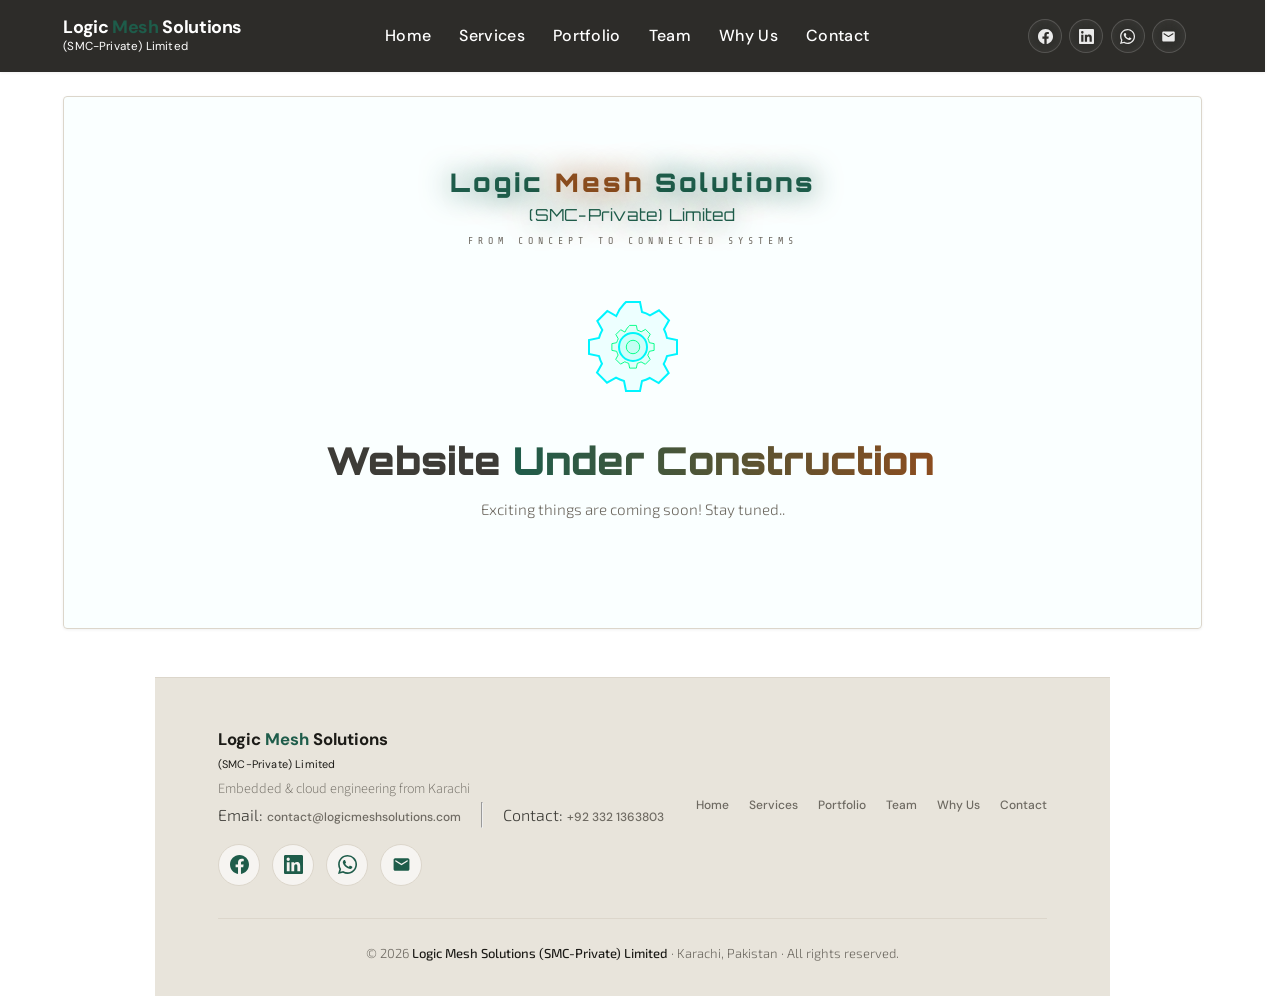
==== commit c77cff24: "Update company name to Logic Mesh Solutions (SMC-Private) Limited" ====
--- a/coming-soon.html
+++ b/coming-soon.html
@@ -3,7 +3,7 @@
 <head>
 <meta charset="UTF-8"/>
 <meta name="viewport" content="width=device-width, initial-scale=1.0"/>
-<title>LogicMesh Solutions — Coming Soon</title>
+<title>Logic Mesh Solutions (SMC-Private) Limited — Coming Soon</title>
 <style>
 html { scrollbar-gutter: stable; }
 body { margin: 0; background: #fff; }
@@ -215,30 +215,30 @@
 </style>
 </head>
 <body class="splash-active" aria-busy="true">
-<div class="splash-loader" id="splashLoader" role="status" aria-live="polite" aria-label="Loading LogicMesh Solutions">
+<div class="splash-loader" id="splashLoader" role="status" aria-live="polite" aria-label="Loading Logic Mesh Solutions (SMC-Private) Limited">
   <div class="splash-loader__inner">
     <div class="splash-loader__mark" aria-hidden="true">
       <img class="splash-loader__logo" src="images/LogicMesh_Logo_icon.png" alt="" width="116" height="116">
     </div>
-    <div class="splash-loader__text">LogicMesh Solutions</div>
+    <div class="splash-loader__text">Logic Mesh Solutions (SMC-Private) Limited</div>
     <div class="splash-loader__progress" aria-hidden="true"><span></span></div>
   </div>
 </div>
 <nav>
-    <a class="nav-logo" href="index">Logic<span>Mesh</span></a>
+    <a class="nav-logo" href="index"><span class="brand-wordmark">Logic <span>Mesh</span> Solutions <small class="brand-legal">(SMC-Private) Limited</small></span></a>
     <ul class="nav-links" id="navLinks">
       <li><a href="index">Home</a></li>
       <li><a href="services">Services</a></li>
       <li><a href="portfolio">Portfolio</a></li>
-      <li><a href="coming-soon">Team</a></li>
+      <li><a href="team">Team</a></li>
       <li><a href="why">Why Us</a></li>
       <li><a href="contact">Contact</a></li>
     </ul>
-  <div class="nav-socials" aria-label="LogicMesh social links">
-    <a class="social-icon" href="https://www.facebook.com/profile.php?id=61590743604416" target="_blank" rel="noopener noreferrer" aria-label="Visit LogicMesh Solutions on Facebook" title="Facebook"><svg viewBox="0 0 24 24" aria-hidden="true"><path d="M24 12.07C24 5.4 18.63 0 12 0S0 5.4 0 12.07C0 18.1 4.39 23.1 10.13 24v-8.44H7.08v-3.49h3.05V9.41c0-3.02 1.79-4.69 4.53-4.69 1.31 0 2.68.24 2.68.24v2.96h-1.51c-1.49 0-1.96.93-1.96 1.88v2.27h3.33l-.53 3.49h-2.8V24C19.61 23.1 24 18.1 24 12.07z"/></svg></a>
-    <a class="social-icon" href="https://www.linkedin.com/company/logic-mesh-network/" target="_blank" rel="noopener noreferrer" aria-label="Visit LogicMesh Solutions on LinkedIn" title="LinkedIn"><svg viewBox="0 0 24 24" aria-hidden="true"><path d="M20.45 20.45h-3.56v-5.58c0-1.33-.03-3.04-1.85-3.04-1.85 0-2.14 1.45-2.14 2.94v5.68H9.34V9h3.42v1.56h.05c.48-.9 1.64-1.85 3.37-1.85 3.6 0 4.27 2.37 4.27 5.46v6.28zM5.32 7.43a2.06 2.06 0 1 1 0-4.12 2.06 2.06 0 0 1 0 4.12zM7.1 20.45H3.54V9H7.1v11.45zM22.23 0H1.77C.79 0 0 .77 0 1.72v20.56C0 23.23.79 24 1.77 24h20.46c.98 0 1.77-.77 1.77-1.72V1.72C24 .77 23.21 0 22.23 0z"/></svg></a>
-    <a class="social-icon" href="https://wa.me/923321363803" target="_blank" rel="noopener noreferrer" aria-label="Contact LogicMesh Solutions on WhatsApp" title="WhatsApp"><svg viewBox="0 0 24 24" aria-hidden="true"><path d="M20.52 3.48A11.86 11.86 0 0 0 12.08 0C5.5 0 .15 5.35.15 11.93c0 2.1.55 4.16 1.6 5.97L0 24l6.25-1.64a11.92 11.92 0 0 0 5.83 1.49h.01c6.58 0 11.93-5.35 11.93-11.93 0-3.18-1.24-6.18-3.5-8.44zM12.09 21.83h-.01a9.9 9.9 0 0 1-5.04-1.38l-.36-.21-3.71.97.99-3.62-.23-.37a9.86 9.86 0 0 1-1.51-5.29c0-5.46 4.44-9.9 9.9-9.9 2.64 0 5.13 1.03 7 2.9a9.83 9.83 0 0 1 2.9 7c-.01 5.45-4.45 9.9-9.93 9.9zm5.43-7.41c-.3-.15-1.76-.87-2.03-.97-.27-.1-.47-.15-.67.15-.2.3-.77.97-.94 1.17-.17.2-.35.22-.65.08-.3-.15-1.26-.46-2.4-1.48a9.02 9.02 0 0 1-1.66-2.06c-.17-.3-.02-.46.13-.61.13-.13.3-.35.45-.52.15-.17.2-.3.3-.5.1-.2.05-.37-.02-.52-.08-.15-.67-1.61-.92-2.21-.24-.58-.49-.5-.67-.51l-.57-.01c-.2 0-.52.07-.79.37-.27.3-1.04 1.02-1.04 2.48s1.07 2.88 1.21 3.08c.15.2 2.1 3.2 5.08 4.49.71.31 1.26.49 1.69.63.71.23 1.36.2 1.87.12.57-.09 1.76-.72 2.01-1.41.25-.7.25-1.29.17-1.41-.07-.14-.27-.21-.56-.36z"/></svg></a>
-    <a class="social-icon" href="mailto:contact@logicmeshsolutions.com" aria-label="Email LogicMesh Solutions" title="Email"><svg viewBox="0 0 24 24" aria-hidden="true"><path d="M20 4H4C2.9 4 2 4.9 2 6v12c0 1.1.9 2 2 2h16c1.1 0 2-.9 2-2V6c0-1.1-.9-2-2-2zm-.4 4.25-7.07 4.42a1 1 0 0 1-1.06 0L4.4 8.25A.85.85 0 0 1 5.3 6.8L12 11l6.7-4.2a.85.85 0 1 1 .9 1.45z"/></svg></a>
+  <div class="nav-socials" aria-label="Logic Mesh Solutions (SMC-Private) Limited social links">
+    <a class="social-icon" href="https://www.facebook.com/profile.php?id=61590743604416" target="_blank" rel="noopener noreferrer" aria-label="Visit Logic Mesh Solutions (SMC-Private) Limited on Facebook" title="Facebook"><svg viewBox="0 0 24 24" aria-hidden="true"><path d="M24 12.07C24 5.4 18.63 0 12 0S0 5.4 0 12.07C0 18.1 4.39 23.1 10.13 24v-8.44H7.08v-3.49h3.05V9.41c0-3.02 1.79-4.69 4.53-4.69 1.31 0 2.68.24 2.68.24v2.96h-1.51c-1.49 0-1.96.93-1.96 1.88v2.27h3.33l-.53 3.49h-2.8V24C19.61 23.1 24 18.1 24 12.07z"/></svg></a>
+    <a class="social-icon" href="https://www.linkedin.com/company/logic-mesh-network/" target="_blank" rel="noopener noreferrer" aria-label="Visit Logic Mesh Solutions (SMC-Private) Limited on LinkedIn" title="LinkedIn"><svg viewBox="0 0 24 24" aria-hidden="true"><path d="M20.45 20.45h-3.56v-5.58c0-1.33-.03-3.04-1.85-3.04-1.85 0-2.14 1.45-2.14 2.94v5.68H9.34V9h3.42v1.56h.05c.48-.9 1.64-1.85 3.37-1.85 3.6 0 4.27 2.37 4.27 5.46v6.28zM5.32 7.43a2.06 2.06 0 1 1 0-4.12 2.06 2.06 0 0 1 0 4.12zM7.1 20.45H3.54V9H7.1v11.45zM22.23 0H1.77C.79 0 0 .77 0 1.72v20.56C0 23.23.79 24 1.77 24h20.46c.98 0 1.77-.77 1.77-1.72V1.72C24 .77 23.21 0 22.23 0z"/></svg></a>
+    <a class="social-icon" href="https://wa.me/923321363803" target="_blank" rel="noopener noreferrer" aria-label="Contact Logic Mesh Solutions (SMC-Private) Limited on WhatsApp" title="WhatsApp"><svg viewBox="0 0 24 24" aria-hidden="true"><path d="M20.52 3.48A11.86 11.86 0 0 0 12.08 0C5.5 0 .15 5.35.15 11.93c0 2.1.55 4.16 1.6 5.97L0 24l6.25-1.64a11.92 11.92 0 0 0 5.83 1.49h.01c6.58 0 11.93-5.35 11.93-11.93 0-3.18-1.24-6.18-3.5-8.44zM12.09 21.83h-.01a9.9 9.9 0 0 1-5.04-1.38l-.36-.21-3.71.97.99-3.62-.23-.37a9.86 9.86 0 0 1-1.51-5.29c0-5.46 4.44-9.9 9.9-9.9 2.64 0 5.13 1.03 7 2.9a9.83 9.83 0 0 1 2.9 7c-.01 5.45-4.45 9.9-9.93 9.9zm5.43-7.41c-.3-.15-1.76-.87-2.03-.97-.27-.1-.47-.15-.67.15-.2.3-.77.97-.94 1.17-.17.2-.35.22-.65.08-.3-.15-1.26-.46-2.4-1.48a9.02 9.02 0 0 1-1.66-2.06c-.17-.3-.02-.46.13-.61.13-.13.3-.35.45-.52.15-.17.2-.3.3-.5.1-.2.05-.37-.02-.52-.08-.15-.67-1.61-.92-2.21-.24-.58-.49-.5-.67-.51l-.57-.01c-.2 0-.52.07-.79.37-.27.3-1.04 1.02-1.04 2.48s1.07 2.88 1.21 3.08c.15.2 2.1 3.2 5.08 4.49.71.31 1.26.49 1.69.63.71.23 1.36.2 1.87.12.57-.09 1.76-.72 2.01-1.41.25-.7.25-1.29.17-1.41-.07-.14-.27-.21-.56-.36z"/></svg></a>
+    <a class="social-icon" href="mailto:contact@logicmeshsolutions.com" aria-label="Email Logic Mesh Solutions (SMC-Private) Limited" title="Email"><svg viewBox="0 0 24 24" aria-hidden="true"><path d="M20 4H4C2.9 4 2 4.9 2 6v12c0 1.1.9 2 2 2h16c1.1 0 2-.9 2-2V6c0-1.1-.9-2-2-2zm-.4 4.25-7.07 4.42a1 1 0 0 1-1.06 0L4.4 8.25A.85.85 0 0 1 5.3 6.8L12 11l6.7-4.2a.85.85 0 1 1 .9 1.45z"/></svg></a>
   </div>
     <div class="hamburger" id="hamburger" onclick="toggleNav()">
       <span></span><span></span><span></span>
@@ -249,7 +249,7 @@
 <div class="card">
 
   <!-- Logo -->
-  <div class="logo">Logic<span>Mesh</span></div>
+  <div class="logo">Logic <span>Mesh</span> Solutions <small class="brand-legal">(SMC-Private) Limited</small></div>
   <span class="logo-sub">From Concept to Connected Systems</span>
 
   <!-- Animated gear -->
@@ -274,7 +274,7 @@
   <footer>
     <div class="footer-inner">
       <div>
-        <div class="footer-logo">Logic<span>Mesh</span> Solutions</div>
+        <div class="footer-logo">Logic <span>Mesh</span> Solutions <small class="brand-legal">(SMC-Private) Limited</small></div>
         <div class="footer-tagline">Embedded &amp; cloud engineering from Karachi</div>
 
         <!-- Contact Info (uses existing styles) -->
@@ -283,11 +283,11 @@
           <hr>
           <div>Contact: <a href="tel:+923321363803">+92 332 1363803</a></div>
         </div>
-        <div class="footer-socials" aria-label="LogicMesh social links">
-          <a class="social-icon" href="https://www.facebook.com/profile.php?id=61590743604416" target="_blank" rel="noopener noreferrer" aria-label="Visit LogicMesh Solutions on Facebook" title="Facebook"><svg viewBox="0 0 24 24" aria-hidden="true"><path d="M24 12.07C24 5.4 18.63 0 12 0S0 5.4 0 12.07C0 18.1 4.39 23.1 10.13 24v-8.44H7.08v-3.49h3.05V9.41c0-3.02 1.79-4.69 4.53-4.69 1.31 0 2.68.24 2.68.24v2.96h-1.51c-1.49 0-1.96.93-1.96 1.88v2.27h3.33l-.53 3.49h-2.8V24C19.61 23.1 24 18.1 24 12.07z"/></svg></a>
-          <a class="social-icon" href="https://www.linkedin.com/company/logic-mesh-network/" target="_blank" rel="noopener noreferrer" aria-label="Visit LogicMesh Solutions on LinkedIn" title="LinkedIn"><svg viewBox="0 0 24 24" aria-hidden="true"><path d="M20.45 20.45h-3.56v-5.58c0-1.33-.03-3.04-1.85-3.04-1.85 0-2.14 1.45-2.14 2.94v5.68H9.34V9h3.42v1.56h.05c.48-.9 1.64-1.85 3.37-1.85 3.6 0 4.27 2.37 4.27 5.46v6.28zM5.32 7.43a2.06 2.06 0 1 1 0-4.12 2.06 2.06 0 0 1 0 4.12zM7.1 20.45H3.54V9H7.1v11.45zM22.23 0H1.77C.79 0 0 .77 0 1.72v20.56C0 23.23.79 24 1.77 24h20.46c.98 0 1.77-.77 1.77-1.72V1.72C24 .77 23.21 0 22.23 0z"/></svg></a>
-          <a class="social-icon" href="https://wa.me/923321363803" target="_blank" rel="noopener noreferrer" aria-label="Contact LogicMesh Solutions on WhatsApp" title="WhatsApp"><svg viewBox="0 0 24 24" aria-hidden="true"><path d="M20.52 3.48A11.86 11.86 0 0 0 12.08 0C5.5 0 .15 5.35.15 11.93c0 2.1.55 4.16 1.6 5.97L0 24l6.25-1.64a11.92 11.92 0 0 0 5.83 1.49h.01c6.58 0 11.93-5.35 11.93-11.93 0-3.18-1.24-6.18-3.5-8.44zM12.09 21.83h-.01a9.9 9.9 0 0 1-5.04-1.38l-.36-.21-3.71.97.99-3.62-.23-.37a9.86 9.86 0 0 1-1.51-5.29c0-5.46 4.44-9.9 9.9-9.9 2.64 0 5.13 1.03 7 2.9a9.83 9.83 0 0 1 2.9 7c-.01 5.45-4.45 9.9-9.93 9.9zm5.43-7.41c-.3-.15-1.76-.87-2.03-.97-.27-.1-.47-.15-.67.15-.2.3-.77.97-.94 1.17-.17.2-.35.22-.65.08-.3-.15-1.26-.46-2.4-1.48a9.02 9.02 0 0 1-1.66-2.06c-.17-.3-.02-.46.13-.61.13-.13.3-.35.45-.52.15-.17.2-.3.3-.5.1-.2.05-.37-.02-.52-.08-.15-.67-1.61-.92-2.21-.24-.58-.49-.5-.67-.51l-.57-.01c-.2 0-.52.07-.79.37-.27.3-1.04 1.02-1.04 2.48s1.07 2.88 1.21 3.08c.15.2 2.1 3.2 5.08 4.49.71.31 1.26.49 1.69.63.71.23 1.36.2 1.87.12.57-.09 1.76-.72 2.01-1.41.25-.7.25-1.29.17-1.41-.07-.14-.27-.21-.56-.36z"/></svg></a>
-          <a class="social-icon" href="mailto:contact@logicmeshsolutions.com" aria-label="Email LogicMesh Solutions" title="Email"><svg viewBox="0 0 24 24" aria-hidden="true"><path d="M20 4H4C2.9 4 2 4.9 2 6v12c0 1.1.9 2 2 2h16c1.1 0 2-.9 2-2V6c0-1.1-.9-2-2-2zm-.4 4.25-7.07 4.42a1 1 0 0 1-1.06 0L4.4 8.25A.85.85 0 0 1 5.3 6.8L12 11l6.7-4.2a.85.85 0 1 1 .9 1.45z"/></svg></a>
+        <div class="footer-socials" aria-label="Logic Mesh Solutions (SMC-Private) Limited social links">
+          <a class="social-icon" href="https://www.facebook.com/profile.php?id=61590743604416" target="_blank" rel="noopener noreferrer" aria-label="Visit Logic Mesh Solutions (SMC-Private) Limited on Facebook" title="Facebook"><svg viewBox="0 0 24 24" aria-hidden="true"><path d="M24 12.07C24 5.4 18.63 0 12 0S0 5.4 0 12.07C0 18.1 4.39 23.1 10.13 24v-8.44H7.08v-3.49h3.05V9.41c0-3.02 1.79-4.69 4.53-4.69 1.31 0 2.68.24 2.68.24v2.96h-1.51c-1.49 0-1.96.93-1.96 1.88v2.27h3.33l-.53 3.49h-2.8V24C19.61 23.1 24 18.1 24 12.07z"/></svg></a>
+          <a class="social-icon" href="https://www.linkedin.com/company/logic-mesh-network/" target="_blank" rel="noopener noreferrer" aria-label="Visit Logic Mesh Solutions (SMC-Private) Limited on LinkedIn" title="LinkedIn"><svg viewBox="0 0 24 24" aria-hidden="true"><path d="M20.45 20.45h-3.56v-5.58c0-1.33-.03-3.04-1.85-3.04-1.85 0-2.14 1.45-2.14 2.94v5.68H9.34V9h3.42v1.56h.05c.48-.9 1.64-1.85 3.37-1.85 3.6 0 4.27 2.37 4.27 5.46v6.28zM5.32 7.43a2.06 2.06 0 1 1 0-4.12 2.06 2.06 0 0 1 0 4.12zM7.1 20.45H3.54V9H7.1v11.45zM22.23 0H1.77C.79 0 0 .77 0 1.72v20.56C0 23.23.79 24 1.77 24h20.46c.98 0 1.77-.77 1.77-1.72V1.72C24 .77 23.21 0 22.23 0z"/></svg></a>
+          <a class="social-icon" href="https://wa.me/923321363803" target="_blank" rel="noopener noreferrer" aria-label="Contact Logic Mesh Solutions (SMC-Private) Limited on WhatsApp" title="WhatsApp"><svg viewBox="0 0 24 24" aria-hidden="true"><path d="M20.52 3.48A11.86 11.86 0 0 0 12.08 0C5.5 0 .15 5.35.15 11.93c0 2.1.55 4.16 1.6 5.97L0 24l6.25-1.64a11.92 11.92 0 0 0 5.83 1.49h.01c6.58 0 11.93-5.35 11.93-11.93 0-3.18-1.24-6.18-3.5-8.44zM12.09 21.83h-.01a9.9 9.9 0 0 1-5.04-1.38l-.36-.21-3.71.97.99-3.62-.23-.37a9.86 9.86 0 0 1-1.51-5.29c0-5.46 4.44-9.9 9.9-9.9 2.64 0 5.13 1.03 7 2.9a9.83 9.83 0 0 1 2.9 7c-.01 5.45-4.45 9.9-9.93 9.9zm5.43-7.41c-.3-.15-1.76-.87-2.03-.97-.27-.1-.47-.15-.67.15-.2.3-.77.97-.94 1.17-.17.2-.35.22-.65.08-.3-.15-1.26-.46-2.4-1.48a9.02 9.02 0 0 1-1.66-2.06c-.17-.3-.02-.46.13-.61.13-.13.3-.35.45-.52.15-.17.2-.3.3-.5.1-.2.05-.37-.02-.52-.08-.15-.67-1.61-.92-2.21-.24-.58-.49-.5-.67-.51l-.57-.01c-.2 0-.52.07-.79.37-.27.3-1.04 1.02-1.04 2.48s1.07 2.88 1.21 3.08c.15.2 2.1 3.2 5.08 4.49.71.31 1.26.49 1.69.63.71.23 1.36.2 1.87.12.57-.09 1.76-.72 2.01-1.41.25-.7.25-1.29.17-1.41-.07-.14-.27-.21-.56-.36z"/></svg></a>
+          <a class="social-icon" href="mailto:contact@logicmeshsolutions.com" aria-label="Email Logic Mesh Solutions (SMC-Private) Limited" title="Email"><svg viewBox="0 0 24 24" aria-hidden="true"><path d="M20 4H4C2.9 4 2 4.9 2 6v12c0 1.1.9 2 2 2h16c1.1 0 2-.9 2-2V6c0-1.1-.9-2-2-2zm-.4 4.25-7.07 4.42a1 1 0 0 1-1.06 0L4.4 8.25A.85.85 0 0 1 5.3 6.8L12 11l6.7-4.2a.85.85 0 1 1 .9 1.45z"/></svg></a>
         </div>
       </div>
 
@@ -295,14 +295,14 @@
         <a href="index">Home</a>
         <a href="services">Services</a>
         <a href="portfolio">Portfolio</a>
-        <a href="coming-soon">Team</a>
+        <a href="team">Team</a>
         <a href="why">Why Us</a>
         <a href="contact">Contact</a>
       </div>
     </div>
 
     <div class="footer-bottom">
-      <p>© 2026 <span>LogicMesh Solutions</span> · Karachi, Pakistan · All rights reserved.</p>
+      <p>© 2026 <span>Logic Mesh Solutions (SMC-Private) Limited</span> · Karachi, Pakistan · All rights reserved.</p>
     </div>
   </footer>
 
--- a/css/style.css
+++ b/css/style.css
@@ -181,6 +181,22 @@
 .nav-logo span {
   color: var(--accent);
 }
+
+/* Full company name, with the legal suffix on a readable second line. */
+.nav-logo { display:inline-flex;align-items:center;gap:.65rem;flex-shrink:0; }
+.nav-logo .brand-wordmark { color:var(--bg);line-height:1.2; }
+.brand-legal { display:block;font-size:.65em;font-weight:400;letter-spacing:.015em;line-height:1.5; }
+.nav-logo .brand-legal { color:var(--bg); }
+.footer-logo .brand-legal { margin-top:.2rem; }
+@media(max-width:1100px) and (min-width:769px) {
+  nav .nav-links { gap:.85rem; }
+  nav .nav-links a { font-size:.88rem; }
+  nav .nav-socials { display:none; }
+}
+@media(max-width:400px) {
+  .nav-logo { font-size:.95rem;gap:.4rem; }
+  .nav-logo img { width:30px;height:30px; }
+}
 .nav-links {
   display: flex;
   gap: 1.75rem;
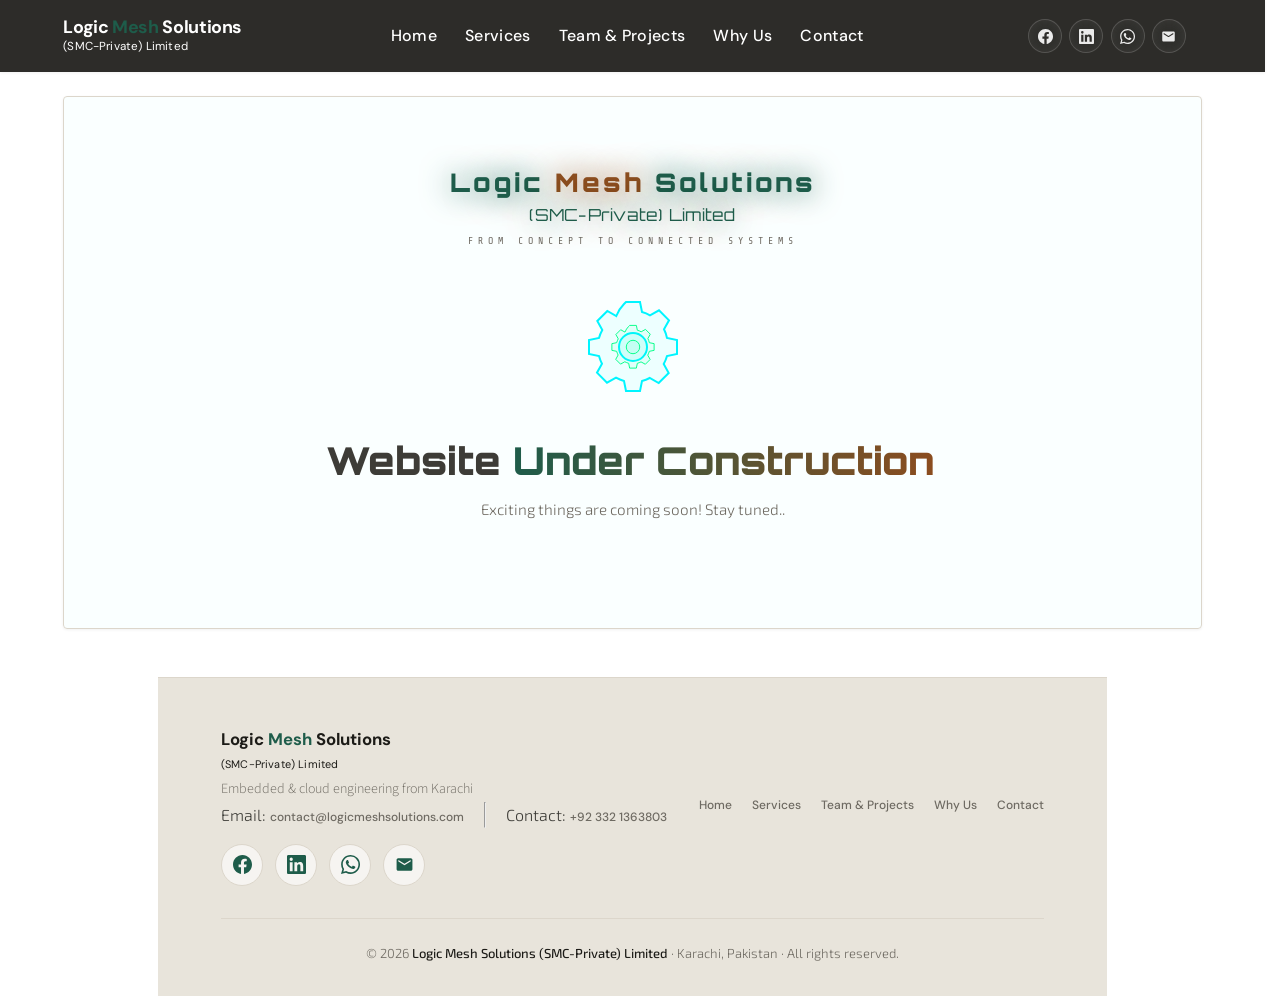
==== commit 1edfc66e: "Merged Portfolio page into Teams" ====
--- a/coming-soon.html
+++ b/coming-soon.html
@@ -229,8 +229,7 @@
     <ul class="nav-links" id="navLinks">
       <li><a href="index">Home</a></li>
       <li><a href="services">Services</a></li>
-      <li><a href="portfolio">Portfolio</a></li>
-      <li><a href="team">Team</a></li>
+      <li><a href="team">Team &amp; Projects</a></li>
       <li><a href="why">Why Us</a></li>
       <li><a href="contact">Contact</a></li>
     </ul>
@@ -294,8 +293,7 @@
       <div class="footer-links">
         <a href="index">Home</a>
         <a href="services">Services</a>
-        <a href="portfolio">Portfolio</a>
-        <a href="team">Team</a>
+        <a href="team">Team &amp; Projects</a>
         <a href="why">Why Us</a>
         <a href="contact">Contact</a>
       </div>
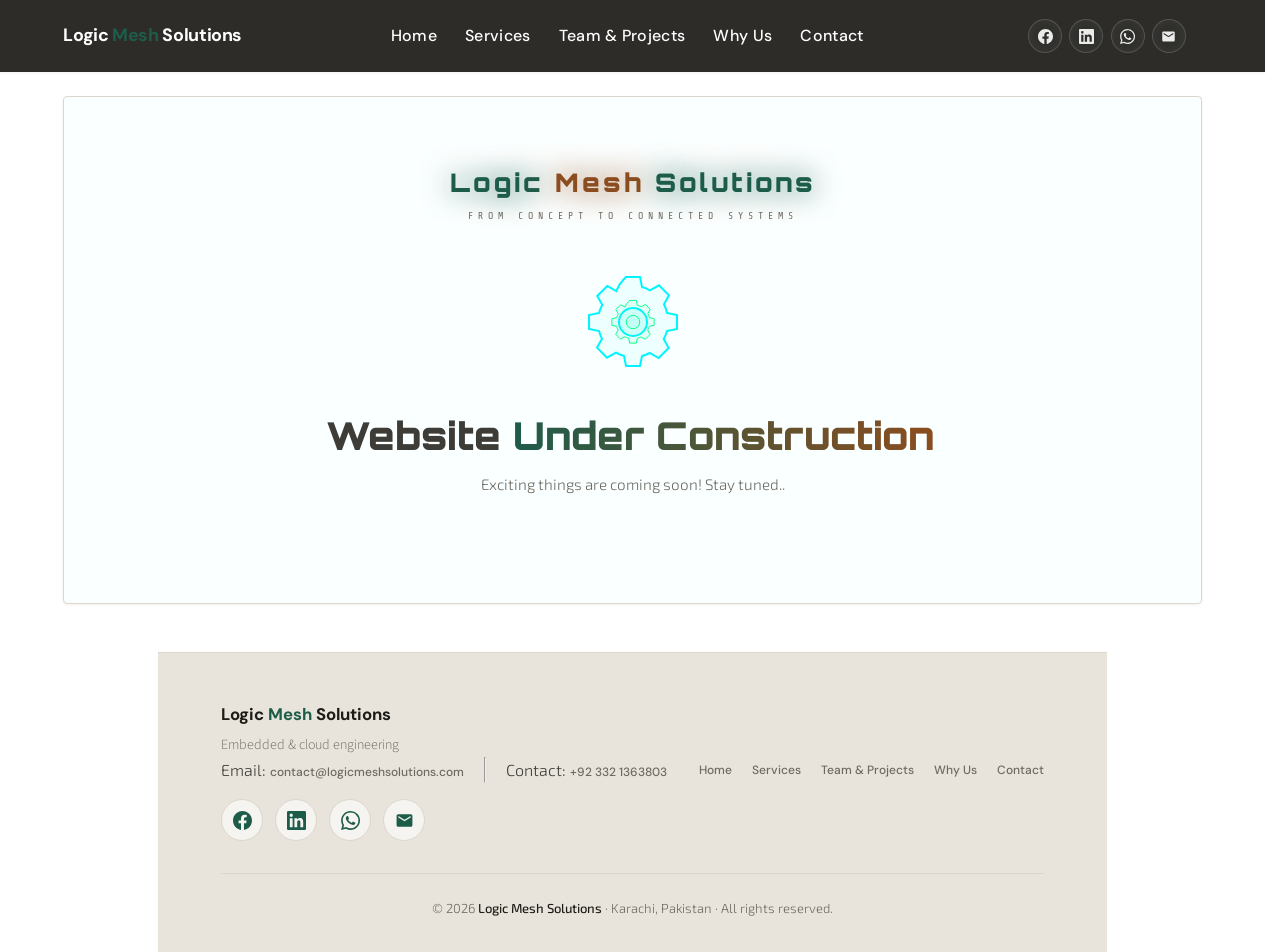
==== commit b9637625: "changed theme and modified content of Teams page" ====
--- a/coming-soon.html
+++ b/coming-soon.html
@@ -3,7 +3,7 @@
 <head>
 <meta charset="UTF-8"/>
 <meta name="viewport" content="width=device-width, initial-scale=1.0"/>
-<title>Logic Mesh Solutions (SMC-Private) Limited — Coming Soon</title>
+<title>Logic Mesh Solutions — Coming Soon</title>
 <style>
 html { scrollbar-gutter: stable; }
 body { margin: 0; background: #fff; }
@@ -215,17 +215,17 @@
 </style>
 </head>
 <body class="splash-active" aria-busy="true">
-<div class="splash-loader" id="splashLoader" role="status" aria-live="polite" aria-label="Loading Logic Mesh Solutions (SMC-Private) Limited">
+<div class="splash-loader" id="splashLoader" role="status" aria-live="polite" aria-label="Loading Logic Mesh Solutions">
   <div class="splash-loader__inner">
     <div class="splash-loader__mark" aria-hidden="true">
       <img class="splash-loader__logo" src="images/LogicMesh_Logo_icon.png" alt="" width="116" height="116">
     </div>
-    <div class="splash-loader__text">Logic Mesh Solutions (SMC-Private) Limited</div>
+    <div class="splash-loader__text">Logic Mesh Solutions</div>
     <div class="splash-loader__progress" aria-hidden="true"><span></span></div>
   </div>
 </div>
 <nav>
-    <a class="nav-logo" href="index"><span class="brand-wordmark">Logic <span>Mesh</span> Solutions <small class="brand-legal">(SMC-Private) Limited</small></span></a>
+    <a class="nav-logo" href="index"><span class="brand-wordmark">Logic <span>Mesh</span> Solutions</span></a>
     <ul class="nav-links" id="navLinks">
       <li><a href="index">Home</a></li>
       <li><a href="services">Services</a></li>
@@ -233,11 +233,11 @@
       <li><a href="why">Why Us</a></li>
       <li><a href="contact">Contact</a></li>
     </ul>
-  <div class="nav-socials" aria-label="Logic Mesh Solutions (SMC-Private) Limited social links">
-    <a class="social-icon" href="https://www.facebook.com/profile.php?id=61590743604416" target="_blank" rel="noopener noreferrer" aria-label="Visit Logic Mesh Solutions (SMC-Private) Limited on Facebook" title="Facebook"><svg viewBox="0 0 24 24" aria-hidden="true"><path d="M24 12.07C24 5.4 18.63 0 12 0S0 5.4 0 12.07C0 18.1 4.39 23.1 10.13 24v-8.44H7.08v-3.49h3.05V9.41c0-3.02 1.79-4.69 4.53-4.69 1.31 0 2.68.24 2.68.24v2.96h-1.51c-1.49 0-1.96.93-1.96 1.88v2.27h3.33l-.53 3.49h-2.8V24C19.61 23.1 24 18.1 24 12.07z"/></svg></a>
-    <a class="social-icon" href="https://www.linkedin.com/company/logic-mesh-network/" target="_blank" rel="noopener noreferrer" aria-label="Visit Logic Mesh Solutions (SMC-Private) Limited on LinkedIn" title="LinkedIn"><svg viewBox="0 0 24 24" aria-hidden="true"><path d="M20.45 20.45h-3.56v-5.58c0-1.33-.03-3.04-1.85-3.04-1.85 0-2.14 1.45-2.14 2.94v5.68H9.34V9h3.42v1.56h.05c.48-.9 1.64-1.85 3.37-1.85 3.6 0 4.27 2.37 4.27 5.46v6.28zM5.32 7.43a2.06 2.06 0 1 1 0-4.12 2.06 2.06 0 0 1 0 4.12zM7.1 20.45H3.54V9H7.1v11.45zM22.23 0H1.77C.79 0 0 .77 0 1.72v20.56C0 23.23.79 24 1.77 24h20.46c.98 0 1.77-.77 1.77-1.72V1.72C24 .77 23.21 0 22.23 0z"/></svg></a>
-    <a class="social-icon" href="https://wa.me/923321363803" target="_blank" rel="noopener noreferrer" aria-label="Contact Logic Mesh Solutions (SMC-Private) Limited on WhatsApp" title="WhatsApp"><svg viewBox="0 0 24 24" aria-hidden="true"><path d="M20.52 3.48A11.86 11.86 0 0 0 12.08 0C5.5 0 .15 5.35.15 11.93c0 2.1.55 4.16 1.6 5.97L0 24l6.25-1.64a11.92 11.92 0 0 0 5.83 1.49h.01c6.58 0 11.93-5.35 11.93-11.93 0-3.18-1.24-6.18-3.5-8.44zM12.09 21.83h-.01a9.9 9.9 0 0 1-5.04-1.38l-.36-.21-3.71.97.99-3.62-.23-.37a9.86 9.86 0 0 1-1.51-5.29c0-5.46 4.44-9.9 9.9-9.9 2.64 0 5.13 1.03 7 2.9a9.83 9.83 0 0 1 2.9 7c-.01 5.45-4.45 9.9-9.93 9.9zm5.43-7.41c-.3-.15-1.76-.87-2.03-.97-.27-.1-.47-.15-.67.15-.2.3-.77.97-.94 1.17-.17.2-.35.22-.65.08-.3-.15-1.26-.46-2.4-1.48a9.02 9.02 0 0 1-1.66-2.06c-.17-.3-.02-.46.13-.61.13-.13.3-.35.45-.52.15-.17.2-.3.3-.5.1-.2.05-.37-.02-.52-.08-.15-.67-1.61-.92-2.21-.24-.58-.49-.5-.67-.51l-.57-.01c-.2 0-.52.07-.79.37-.27.3-1.04 1.02-1.04 2.48s1.07 2.88 1.21 3.08c.15.2 2.1 3.2 5.08 4.49.71.31 1.26.49 1.69.63.71.23 1.36.2 1.87.12.57-.09 1.76-.72 2.01-1.41.25-.7.25-1.29.17-1.41-.07-.14-.27-.21-.56-.36z"/></svg></a>
-    <a class="social-icon" href="mailto:contact@logicmeshsolutions.com" aria-label="Email Logic Mesh Solutions (SMC-Private) Limited" title="Email"><svg viewBox="0 0 24 24" aria-hidden="true"><path d="M20 4H4C2.9 4 2 4.9 2 6v12c0 1.1.9 2 2 2h16c1.1 0 2-.9 2-2V6c0-1.1-.9-2-2-2zm-.4 4.25-7.07 4.42a1 1 0 0 1-1.06 0L4.4 8.25A.85.85 0 0 1 5.3 6.8L12 11l6.7-4.2a.85.85 0 1 1 .9 1.45z"/></svg></a>
+  <div class="nav-socials" aria-label="Logic Mesh Solutions social links">
+    <a class="social-icon" href="https://www.facebook.com/profile.php?id=61590743604416" target="_blank" rel="noopener noreferrer" aria-label="Visit Logic Mesh Solutions on Facebook" title="Facebook"><svg viewBox="0 0 24 24" aria-hidden="true"><path d="M24 12.07C24 5.4 18.63 0 12 0S0 5.4 0 12.07C0 18.1 4.39 23.1 10.13 24v-8.44H7.08v-3.49h3.05V9.41c0-3.02 1.79-4.69 4.53-4.69 1.31 0 2.68.24 2.68.24v2.96h-1.51c-1.49 0-1.96.93-1.96 1.88v2.27h3.33l-.53 3.49h-2.8V24C19.61 23.1 24 18.1 24 12.07z"/></svg></a>
+    <a class="social-icon" href="https://www.linkedin.com/company/logic-mesh-network/" target="_blank" rel="noopener noreferrer" aria-label="Visit Logic Mesh Solutions on LinkedIn" title="LinkedIn"><svg viewBox="0 0 24 24" aria-hidden="true"><path d="M20.45 20.45h-3.56v-5.58c0-1.33-.03-3.04-1.85-3.04-1.85 0-2.14 1.45-2.14 2.94v5.68H9.34V9h3.42v1.56h.05c.48-.9 1.64-1.85 3.37-1.85 3.6 0 4.27 2.37 4.27 5.46v6.28zM5.32 7.43a2.06 2.06 0 1 1 0-4.12 2.06 2.06 0 0 1 0 4.12zM7.1 20.45H3.54V9H7.1v11.45zM22.23 0H1.77C.79 0 0 .77 0 1.72v20.56C0 23.23.79 24 1.77 24h20.46c.98 0 1.77-.77 1.77-1.72V1.72C24 .77 23.21 0 22.23 0z"/></svg></a>
+    <a class="social-icon" href="https://wa.me/923321363803" target="_blank" rel="noopener noreferrer" aria-label="Contact Logic Mesh Solutions on WhatsApp" title="WhatsApp"><svg viewBox="0 0 24 24" aria-hidden="true"><path d="M20.52 3.48A11.86 11.86 0 0 0 12.08 0C5.5 0 .15 5.35.15 11.93c0 2.1.55 4.16 1.6 5.97L0 24l6.25-1.64a11.92 11.92 0 0 0 5.83 1.49h.01c6.58 0 11.93-5.35 11.93-11.93 0-3.18-1.24-6.18-3.5-8.44zM12.09 21.83h-.01a9.9 9.9 0 0 1-5.04-1.38l-.36-.21-3.71.97.99-3.62-.23-.37a9.86 9.86 0 0 1-1.51-5.29c0-5.46 4.44-9.9 9.9-9.9 2.64 0 5.13 1.03 7 2.9a9.83 9.83 0 0 1 2.9 7c-.01 5.45-4.45 9.9-9.93 9.9zm5.43-7.41c-.3-.15-1.76-.87-2.03-.97-.27-.1-.47-.15-.67.15-.2.3-.77.97-.94 1.17-.17.2-.35.22-.65.08-.3-.15-1.26-.46-2.4-1.48a9.02 9.02 0 0 1-1.66-2.06c-.17-.3-.02-.46.13-.61.13-.13.3-.35.45-.52.15-.17.2-.3.3-.5.1-.2.05-.37-.02-.52-.08-.15-.67-1.61-.92-2.21-.24-.58-.49-.5-.67-.51l-.57-.01c-.2 0-.52.07-.79.37-.27.3-1.04 1.02-1.04 2.48s1.07 2.88 1.21 3.08c.15.2 2.1 3.2 5.08 4.49.71.31 1.26.49 1.69.63.71.23 1.36.2 1.87.12.57-.09 1.76-.72 2.01-1.41.25-.7.25-1.29.17-1.41-.07-.14-.27-.21-.56-.36z"/></svg></a>
+    <a class="social-icon" href="mailto:contact@logicmeshsolutions.com" aria-label="Email Logic Mesh Solutions" title="Email"><svg viewBox="0 0 24 24" aria-hidden="true"><path d="M20 4H4C2.9 4 2 4.9 2 6v12c0 1.1.9 2 2 2h16c1.1 0 2-.9 2-2V6c0-1.1-.9-2-2-2zm-.4 4.25-7.07 4.42a1 1 0 0 1-1.06 0L4.4 8.25A.85.85 0 0 1 5.3 6.8L12 11l6.7-4.2a.85.85 0 1 1 .9 1.45z"/></svg></a>
   </div>
     <div class="hamburger" id="hamburger" onclick="toggleNav()">
       <span></span><span></span><span></span>
@@ -248,7 +248,7 @@
 <div class="card">
 
   <!-- Logo -->
-  <div class="logo">Logic <span>Mesh</span> Solutions <small class="brand-legal">(SMC-Private) Limited</small></div>
+  <div class="logo">Logic <span>Mesh</span> Solutions</div>
   <span class="logo-sub">From Concept to Connected Systems</span>
 
   <!-- Animated gear -->
@@ -273,8 +273,8 @@
   <footer>
     <div class="footer-inner">
       <div>
-        <div class="footer-logo">Logic <span>Mesh</span> Solutions <small class="brand-legal">(SMC-Private) Limited</small></div>
-        <div class="footer-tagline">Embedded &amp; cloud engineering from Karachi</div>
+        <div class="footer-logo">Logic <span>Mesh</span> Solutions</div>
+        <div class="footer-tagline">Embedded &amp; cloud engineering</div>
 
         <!-- Contact Info (uses existing styles) -->
         <div class="footer-links">
@@ -282,11 +282,11 @@
           <hr>
           <div>Contact: <a href="tel:+923321363803">+92 332 1363803</a></div>
         </div>
-        <div class="footer-socials" aria-label="Logic Mesh Solutions (SMC-Private) Limited social links">
-          <a class="social-icon" href="https://www.facebook.com/profile.php?id=61590743604416" target="_blank" rel="noopener noreferrer" aria-label="Visit Logic Mesh Solutions (SMC-Private) Limited on Facebook" title="Facebook"><svg viewBox="0 0 24 24" aria-hidden="true"><path d="M24 12.07C24 5.4 18.63 0 12 0S0 5.4 0 12.07C0 18.1 4.39 23.1 10.13 24v-8.44H7.08v-3.49h3.05V9.41c0-3.02 1.79-4.69 4.53-4.69 1.31 0 2.68.24 2.68.24v2.96h-1.51c-1.49 0-1.96.93-1.96 1.88v2.27h3.33l-.53 3.49h-2.8V24C19.61 23.1 24 18.1 24 12.07z"/></svg></a>
-          <a class="social-icon" href="https://www.linkedin.com/company/logic-mesh-network/" target="_blank" rel="noopener noreferrer" aria-label="Visit Logic Mesh Solutions (SMC-Private) Limited on LinkedIn" title="LinkedIn"><svg viewBox="0 0 24 24" aria-hidden="true"><path d="M20.45 20.45h-3.56v-5.58c0-1.33-.03-3.04-1.85-3.04-1.85 0-2.14 1.45-2.14 2.94v5.68H9.34V9h3.42v1.56h.05c.48-.9 1.64-1.85 3.37-1.85 3.6 0 4.27 2.37 4.27 5.46v6.28zM5.32 7.43a2.06 2.06 0 1 1 0-4.12 2.06 2.06 0 0 1 0 4.12zM7.1 20.45H3.54V9H7.1v11.45zM22.23 0H1.77C.79 0 0 .77 0 1.72v20.56C0 23.23.79 24 1.77 24h20.46c.98 0 1.77-.77 1.77-1.72V1.72C24 .77 23.21 0 22.23 0z"/></svg></a>
-          <a class="social-icon" href="https://wa.me/923321363803" target="_blank" rel="noopener noreferrer" aria-label="Contact Logic Mesh Solutions (SMC-Private) Limited on WhatsApp" title="WhatsApp"><svg viewBox="0 0 24 24" aria-hidden="true"><path d="M20.52 3.48A11.86 11.86 0 0 0 12.08 0C5.5 0 .15 5.35.15 11.93c0 2.1.55 4.16 1.6 5.97L0 24l6.25-1.64a11.92 11.92 0 0 0 5.83 1.49h.01c6.58 0 11.93-5.35 11.93-11.93 0-3.18-1.24-6.18-3.5-8.44zM12.09 21.83h-.01a9.9 9.9 0 0 1-5.04-1.38l-.36-.21-3.71.97.99-3.62-.23-.37a9.86 9.86 0 0 1-1.51-5.29c0-5.46 4.44-9.9 9.9-9.9 2.64 0 5.13 1.03 7 2.9a9.83 9.83 0 0 1 2.9 7c-.01 5.45-4.45 9.9-9.93 9.9zm5.43-7.41c-.3-.15-1.76-.87-2.03-.97-.27-.1-.47-.15-.67.15-.2.3-.77.97-.94 1.17-.17.2-.35.22-.65.08-.3-.15-1.26-.46-2.4-1.48a9.02 9.02 0 0 1-1.66-2.06c-.17-.3-.02-.46.13-.61.13-.13.3-.35.45-.52.15-.17.2-.3.3-.5.1-.2.05-.37-.02-.52-.08-.15-.67-1.61-.92-2.21-.24-.58-.49-.5-.67-.51l-.57-.01c-.2 0-.52.07-.79.37-.27.3-1.04 1.02-1.04 2.48s1.07 2.88 1.21 3.08c.15.2 2.1 3.2 5.08 4.49.71.31 1.26.49 1.69.63.71.23 1.36.2 1.87.12.57-.09 1.76-.72 2.01-1.41.25-.7.25-1.29.17-1.41-.07-.14-.27-.21-.56-.36z"/></svg></a>
-          <a class="social-icon" href="mailto:contact@logicmeshsolutions.com" aria-label="Email Logic Mesh Solutions (SMC-Private) Limited" title="Email"><svg viewBox="0 0 24 24" aria-hidden="true"><path d="M20 4H4C2.9 4 2 4.9 2 6v12c0 1.1.9 2 2 2h16c1.1 0 2-.9 2-2V6c0-1.1-.9-2-2-2zm-.4 4.25-7.07 4.42a1 1 0 0 1-1.06 0L4.4 8.25A.85.85 0 0 1 5.3 6.8L12 11l6.7-4.2a.85.85 0 1 1 .9 1.45z"/></svg></a>
+        <div class="footer-socials" aria-label="Logic Mesh Solutions social links">
+          <a class="social-icon" href="https://www.facebook.com/profile.php?id=61590743604416" target="_blank" rel="noopener noreferrer" aria-label="Visit Logic Mesh Solutions on Facebook" title="Facebook"><svg viewBox="0 0 24 24" aria-hidden="true"><path d="M24 12.07C24 5.4 18.63 0 12 0S0 5.4 0 12.07C0 18.1 4.39 23.1 10.13 24v-8.44H7.08v-3.49h3.05V9.41c0-3.02 1.79-4.69 4.53-4.69 1.31 0 2.68.24 2.68.24v2.96h-1.51c-1.49 0-1.96.93-1.96 1.88v2.27h3.33l-.53 3.49h-2.8V24C19.61 23.1 24 18.1 24 12.07z"/></svg></a>
+          <a class="social-icon" href="https://www.linkedin.com/company/logic-mesh-network/" target="_blank" rel="noopener noreferrer" aria-label="Visit Logic Mesh Solutions on LinkedIn" title="LinkedIn"><svg viewBox="0 0 24 24" aria-hidden="true"><path d="M20.45 20.45h-3.56v-5.58c0-1.33-.03-3.04-1.85-3.04-1.85 0-2.14 1.45-2.14 2.94v5.68H9.34V9h3.42v1.56h.05c.48-.9 1.64-1.85 3.37-1.85 3.6 0 4.27 2.37 4.27 5.46v6.28zM5.32 7.43a2.06 2.06 0 1 1 0-4.12 2.06 2.06 0 0 1 0 4.12zM7.1 20.45H3.54V9H7.1v11.45zM22.23 0H1.77C.79 0 0 .77 0 1.72v20.56C0 23.23.79 24 1.77 24h20.46c.98 0 1.77-.77 1.77-1.72V1.72C24 .77 23.21 0 22.23 0z"/></svg></a>
+          <a class="social-icon" href="https://wa.me/923321363803" target="_blank" rel="noopener noreferrer" aria-label="Contact Logic Mesh Solutions on WhatsApp" title="WhatsApp"><svg viewBox="0 0 24 24" aria-hidden="true"><path d="M20.52 3.48A11.86 11.86 0 0 0 12.08 0C5.5 0 .15 5.35.15 11.93c0 2.1.55 4.16 1.6 5.97L0 24l6.25-1.64a11.92 11.92 0 0 0 5.83 1.49h.01c6.58 0 11.93-5.35 11.93-11.93 0-3.18-1.24-6.18-3.5-8.44zM12.09 21.83h-.01a9.9 9.9 0 0 1-5.04-1.38l-.36-.21-3.71.97.99-3.62-.23-.37a9.86 9.86 0 0 1-1.51-5.29c0-5.46 4.44-9.9 9.9-9.9 2.64 0 5.13 1.03 7 2.9a9.83 9.83 0 0 1 2.9 7c-.01 5.45-4.45 9.9-9.93 9.9zm5.43-7.41c-.3-.15-1.76-.87-2.03-.97-.27-.1-.47-.15-.67.15-.2.3-.77.97-.94 1.17-.17.2-.35.22-.65.08-.3-.15-1.26-.46-2.4-1.48a9.02 9.02 0 0 1-1.66-2.06c-.17-.3-.02-.46.13-.61.13-.13.3-.35.45-.52.15-.17.2-.3.3-.5.1-.2.05-.37-.02-.52-.08-.15-.67-1.61-.92-2.21-.24-.58-.49-.5-.67-.51l-.57-.01c-.2 0-.52.07-.79.37-.27.3-1.04 1.02-1.04 2.48s1.07 2.88 1.21 3.08c.15.2 2.1 3.2 5.08 4.49.71.31 1.26.49 1.69.63.71.23 1.36.2 1.87.12.57-.09 1.76-.72 2.01-1.41.25-.7.25-1.29.17-1.41-.07-.14-.27-.21-.56-.36z"/></svg></a>
+          <a class="social-icon" href="mailto:contact@logicmeshsolutions.com" aria-label="Email Logic Mesh Solutions" title="Email"><svg viewBox="0 0 24 24" aria-hidden="true"><path d="M20 4H4C2.9 4 2 4.9 2 6v12c0 1.1.9 2 2 2h16c1.1 0 2-.9 2-2V6c0-1.1-.9-2-2-2zm-.4 4.25-7.07 4.42a1 1 0 0 1-1.06 0L4.4 8.25A.85.85 0 0 1 5.3 6.8L12 11l6.7-4.2a.85.85 0 1 1 .9 1.45z"/></svg></a>
         </div>
       </div>
 
@@ -300,7 +300,7 @@
     </div>
 
     <div class="footer-bottom">
-      <p>© 2026 <span>Logic Mesh Solutions (SMC-Private) Limited</span> · Karachi, Pakistan · All rights reserved.</p>
+      <p>© 2026 <span>Logic Mesh Solutions</span> · Karachi, Pakistan · All rights reserved.</p>
     </div>
   </footer>
 
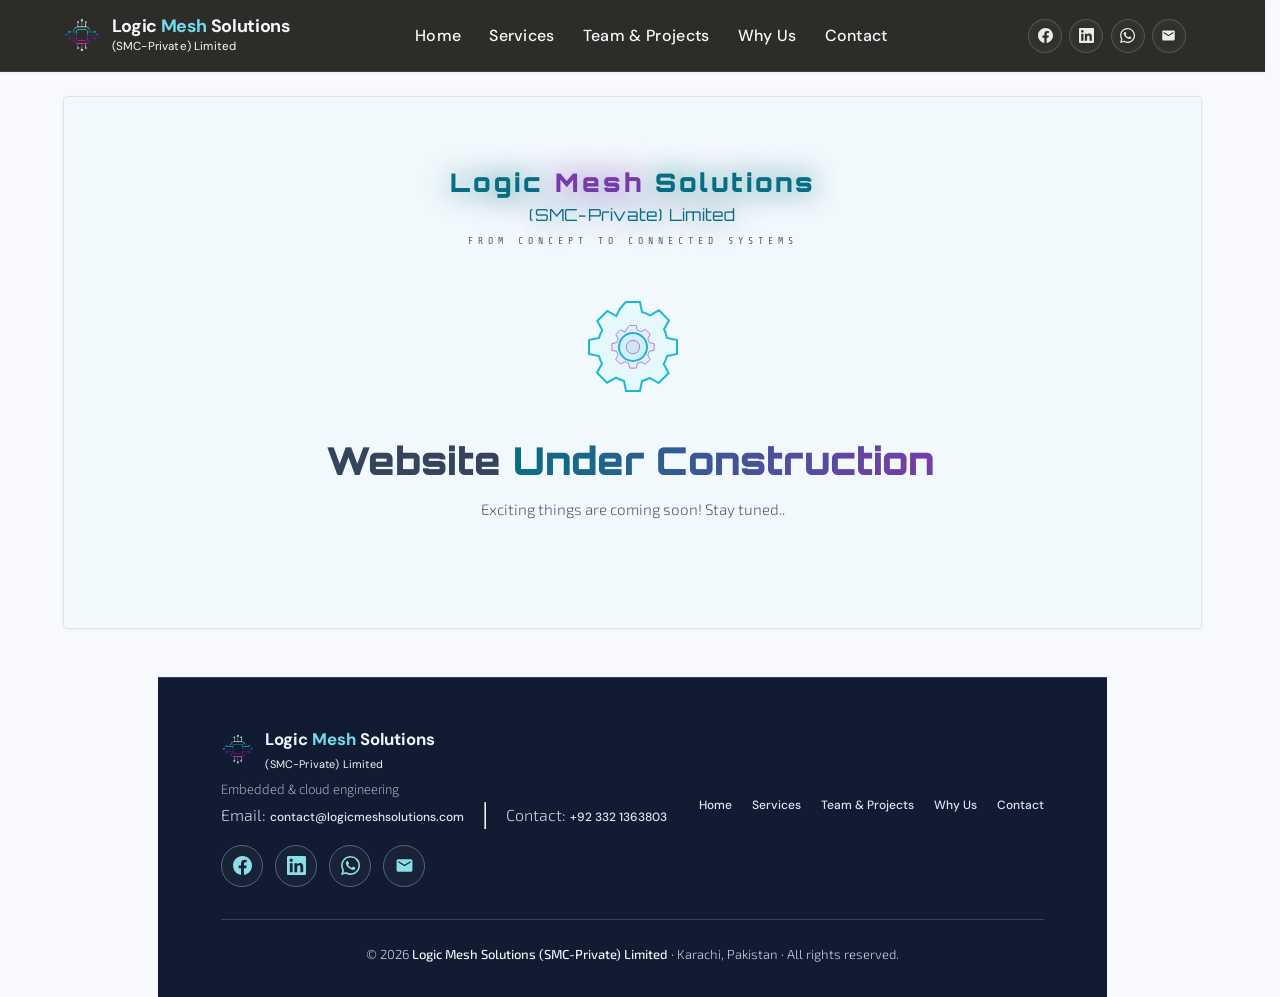
==== commit d1e64bbd: "Updated theme of all pages and also added missing logo icons" ====
--- a/coming-soon.html
+++ b/coming-soon.html
@@ -14,7 +14,7 @@
 .splash-loader.hide, .splash-loader.is-hiding { opacity: 0; transform: scale(0.98); visibility: hidden; pointer-events: none; }
 .splash-loader__inner { display: grid; justify-items: center; gap: 18px; text-align: center; }
 .splash-loader__mark { position: relative; width: clamp(110px, 18vw, 150px); height: clamp(110px, 18vw, 150px); display: grid; place-items: center; }
-.splash-loader__mark::before { content: ""; position: absolute; inset: 0; border-radius: 50%; border: 3px solid rgba(30, 92, 74, 0.18); border-top-color: #1e5c4a; border-right-color: rgba(139, 77, 31, 0.72); animation: splash-critical-spin 1.65s ease-in-out infinite; }
+.splash-loader__mark::before { content: ""; position: absolute; inset: 0; border-radius: 50%; border: 3px solid rgba(8, 110, 131, 0.18); border-top-color: #086e83; border-right-color: rgba(118, 61, 169, 0.72); animation: splash-critical-spin 1.65s ease-in-out infinite; }
 .splash-loader__logo { width: clamp(76px, 14vw, 116px); height: clamp(76px, 14vw, 116px); object-fit: contain; }
 @keyframes splash-critical-spin { to { transform: rotate(360deg); } }
 @keyframes page-reveal { from { opacity: 0.94; } to { opacity: 1; } }
@@ -66,7 +66,7 @@
   .glow-2 {
     position:fixed;bottom:-20%;right:-10%;
     width:500px;height:500px;border-radius:50%;
-    background:radial-gradient(circle,rgba(0,255,136,0.05) 0%,transparent 70%);
+    background:radial-gradient(circle,rgba(132,62,182,0.05) 0%,transparent 70%);
     animation:float2 10s ease-in-out infinite;
     z-index:0;pointer-events:none;
   }
@@ -213,6 +213,7 @@
   /* Typing cursor */
   .cursor { display:inline-block;width:2px;height:1em;background:var(--cyan);margin-left:3px;vertical-align:middle;animation:blink 0.8s steps(1) infinite; }
 </style>
+<link rel="stylesheet" href="css/site-theme.css">
 </head>
 <body class="splash-active" aria-busy="true">
 <div class="splash-loader" id="splashLoader" role="status" aria-live="polite" aria-label="Loading Logic Mesh Solutions">
@@ -225,7 +226,7 @@
   </div>
 </div>
 <nav>
-    <a class="nav-logo" href="index"><span class="brand-wordmark">Logic <span>Mesh</span> Solutions</span></a>
+    <a class="nav-logo" href="index" aria-label="Logic Mesh Solutions home"><img src="images/LogicMesh_Logo_icon.png" alt="Logic Mesh Solutions logo" width="38" height="38" style="display: block;"><span class="brand-wordmark">Logic <span>Mesh</span> Solutions <small class="brand-legal">(SMC-Private) Limited</small></span></a>
     <ul class="nav-links" id="navLinks">
       <li><a href="index">Home</a></li>
       <li><a href="services">Services</a></li>
@@ -248,18 +249,18 @@
 <div class="card">
 
   <!-- Logo -->
-  <div class="logo">Logic <span>Mesh</span> Solutions</div>
+  <div class="logo">Logic <span>Mesh</span> Solutions <small class="brand-legal">(SMC-Private) Limited</small></div>
   <span class="logo-sub">From Concept to Connected Systems</span>
 
   <!-- Animated gear -->
   <div class="gear-wrap">
     <svg class="gear-svg" viewBox="0 0 100 100" fill="none" xmlns="http://www.w3.org/2000/svg">
-      <path d="M43 5h14l2 10a34 34 0 0 1 8 3.3l9-5 10 10-5 9A34 34 0 0 1 84 41l10 2v14l-10 2a34 34 0 0 1-3.3 8l5 9-10 10-9-5A34 34 0 0 1 59 84l-2 10H43l-2-10a34 34 0 0 1-8-3.3l-9 5-10-10 5-9A34 34 0 0 1 16 59L6 57V43l10-2a34 34 0 0 1 3.3-8l-5-9 10-10 9 5A34 34 0 0 1 41 7z" stroke="#00f5ff" stroke-width="2" fill="rgba(0,245,255,0.05)"/>
-      <circle cx="50" cy="50" r="14" stroke="#00f5ff" stroke-width="2" fill="rgba(0,245,255,0.08)"/>
+      <path d="M43 5h14l2 10a34 34 0 0 1 8 3.3l9-5 10 10-5 9A34 34 0 0 1 84 41l10 2v14l-10 2a34 34 0 0 1-3.3 8l5 9-10 10-9-5A34 34 0 0 1 59 84l-2 10H43l-2-10a34 34 0 0 1-8-3.3l-9 5-10-10 5-9A34 34 0 0 1 16 59L6 57V43l10-2a34 34 0 0 1 3.3-8l-5-9 10-10 9 5A34 34 0 0 1 41 7z" stroke="#1db8cf" stroke-width="2" fill="rgba(0,245,255,0.05)"/>
+      <circle cx="50" cy="50" r="14" stroke="#1db8cf" stroke-width="2" fill="rgba(0,245,255,0.08)"/>
     </svg>
     <svg class="gear-svg2" viewBox="0 0 100 100" fill="none" xmlns="http://www.w3.org/2000/svg">
-      <path d="M43 5h14l2 10a34 34 0 0 1 8 3.3l9-5 10 10-5 9A34 34 0 0 1 84 41l10 2v14l-10 2a34 34 0 0 1-3.3 8l5 9-10 10-9-5A34 34 0 0 1 59 84l-2 10H43l-2-10a34 34 0 0 1-8-3.3l-9 5-10-10 5-9A34 34 0 0 1 16 59L6 57V43l10-2a34 34 0 0 1 3.3-8l-5-9 10-10 9 5A34 34 0 0 1 41 7z" stroke="#00ff88" stroke-width="2" fill="rgba(0,255,136,0.05)"/>
-      <circle cx="50" cy="50" r="14" stroke="#00ff88" stroke-width="2" fill="rgba(0,255,136,0.05)"/>
+      <path d="M43 5h14l2 10a34 34 0 0 1 8 3.3l9-5 10 10-5 9A34 34 0 0 1 84 41l10 2v14l-10 2a34 34 0 0 1-3.3 8l5 9-10 10-9-5A34 34 0 0 1 59 84l-2 10H43l-2-10a34 34 0 0 1-8-3.3l-9 5-10-10 5-9A34 34 0 0 1 16 59L6 57V43l10-2a34 34 0 0 1 3.3-8l-5-9 10-10 9 5A34 34 0 0 1 41 7z" stroke="#b976cc" stroke-width="2" fill="rgba(132,62,182,0.05)"/>
+      <circle cx="50" cy="50" r="14" stroke="#b976cc" stroke-width="2" fill="rgba(132,62,182,0.05)"/>
     </svg>
   </div>
 
@@ -273,7 +274,9 @@
   <footer>
     <div class="footer-inner">
       <div>
-        <div class="footer-logo">Logic <span>Mesh</span> Solutions</div>
+        <div class="footer-logo" style="display: inline-flex; align-items: center; gap: 0.65rem;">
+          <img src="images/LogicMesh_Logo_icon.png" alt="Logic Mesh Solutions logo" width="34" height="34" style="display: block;"><div>Logic <span>Mesh</span> Solutions <small class="brand-legal">(SMC-Private) Limited</small></div>
+        </div>
         <div class="footer-tagline">Embedded &amp; cloud engineering</div>
 
         <!-- Contact Info (uses existing styles) -->
@@ -300,7 +303,7 @@
     </div>
 
     <div class="footer-bottom">
-      <p>© 2026 <span>Logic Mesh Solutions</span> · Karachi, Pakistan · All rights reserved.</p>
+      <p>© 2026 <span>Logic Mesh Solutions (SMC-Private) Limited</span> · Karachi, Pakistan · All rights reserved.</p>
     </div>
   </footer>
 
--- a/css/style.css
+++ b/css/style.css
@@ -2,37 +2,37 @@
 
 :root {
   --bg: #ffffff;
-  --bg2: #e8e4db;
+  --bg2: #edf2f8;
   --bg3: #656565;
   --surface: #ffffff;
-  --heading: #1c1b17;
-  --text: #3d3c37;
-  --text-dim: #6e6a62;
-  --accent: #1e5c4a;
-  --accent-hover: #083b2c;
-  --accent-soft: rgba(30, 92, 74, 0.09);
-  --accent-muted: #2a6b56;
-  --secondary: #8b4d1f;
-  --secondary-soft: rgba(139, 77, 31, 0.1);
+  --heading: #111c32;
+  --text: #34445d;
+  --text-dim: #52627a;
+  --accent: #086e83;
+  --accent-hover: #075467;
+  --accent-soft: rgba(8, 110, 131, 0.09);
+  --accent-muted: #086e83;
+  --secondary: #763da9;
+  --secondary-soft: rgba(118, 61, 169, 0.1);
   --success: #2d6a4f;
-  --border: #dcd6cb;
-  --border-bright: #c9c2b5;
+  --border: #dce3ee;
+  --border-bright: #a8bbd4;
   --card: #ffffff;
   --shadow-sm: 0 1px 3px rgba(0, 0, 0, 0.06);
   --shadow-md: 0 12px 40px rgba(0, 0, 0, 0.08);
-  --nav-hover: #1e9f3d;
+  --nav-hover: #72deed;
   --splash-bg: rgba(255, 255, 255, 0.86);
   --splash-logo-size: clamp(76px, 14vw, 116px);
   --splash-accent: var(--accent);
-  --splash-accent-soft: rgba(30, 92, 74, 0.18);
+  --splash-accent-soft: rgba(8, 110, 131, 0.18);
   --splash-text: var(--heading);
   /* Legacy names (used in inline page styles) */
   --cyan: var(--accent);
   --cyan-dim: var(--accent-muted);
   --cyan-glow: var(--accent-soft);
   --green: var(--secondary);
-  --green-dim: #6b3d18;
-  --purple: #5a4d6e;
+  --green-dim: #763da9;
+  --purple: #71419a;
   --purple-glow: rgba(90, 77, 110, 0.1);
 }
 
@@ -75,7 +75,7 @@
   place-items: center;
   padding: 24px;
   background:
-    radial-gradient(circle at 50% 42%, rgba(30, 92, 74, 0.14), transparent 34%),
+    radial-gradient(circle at 50% 42%, rgba(8, 110, 131, 0.14), transparent 34%),
     var(--splash-bg);
   backdrop-filter: blur(9px);
   opacity: 1;
@@ -109,7 +109,7 @@
   border-radius: 50%;
   border: 3px solid var(--splash-accent-soft);
   border-top-color: var(--splash-accent);
-  border-right-color: rgba(139, 77, 31, 0.72);
+  border-right-color: rgba(118, 61, 169, 0.72);
   animation: splash-spin 1.65s ease-in-out infinite;
 }
 .splash-loader__logo {
@@ -130,7 +130,7 @@
   height: 3px;
   overflow: hidden;
   border-radius: 999px;
-  background: rgba(30, 92, 74, 0.12);
+  background: rgba(8, 110, 131, 0.12);
 }
 .splash-loader__progress span {
   display: block;
--- a/css/site-theme.css
+++ b/css/site-theme.css
@@ -0,0 +1,36 @@
+/* Shared logo palette and component finish, loaded after page-specific styles. */
+:root {
+  --bg:#f7f9fc;--bg2:#edf2f8;--surface:#fff;--card:#fff;
+  --heading:#111c32;--text:#34445d;--text-dim:#52627a;
+  --accent:#086e83;--accent-hover:#075467;--accent-muted:#086e83;
+  --accent-soft:rgba(8,110,131,.07);--secondary:#763da9;
+  --secondary-soft:rgba(118,61,169,.07);--border:#dce3ee;--border-bright:#a8bbd4;
+  --nav-hover:#72deed;--shadow-md:0 12px 32px rgba(24,43,81,.08);
+}
+body { background:var(--bg); }
+nav { border-bottom:1px solid #ffffff16; }
+.nav-logo .brand-wordmark > span,.footer-logo span:not(.brand-legal) { color:#72deed; }
+.nav-links a.active,.nav-links a:hover { color:#72deed; }
+.nav-links a::after { background:#72deed; }
+.btn-primary,.btn-secondary { border-radius:8px;letter-spacing:.015em;text-transform:none;transition-duration:.2s; }
+.btn-primary { background:#153a58;border-color:#153a58;box-shadow:0 5px 14px #153a5818; }
+.btn-primary:hover { background:#095e77;border-color:#095e77;transition-duration:.2s; }
+.btn-secondary:hover { transition-duration:.2s; }
+.page-banner { background:radial-gradient(ellipse at 10% 35%,#1db8cf09,transparent 55%),radial-gradient(ellipse at 95% 40%,#843eb60b,transparent 50%),var(--bg); }
+.banner-line { background:linear-gradient(90deg,#1db8cf,#3659d9,#b833a2); }
+.banner-title span { color:#176680; }
+@supports(background-clip:text) { .banner-title span { background:linear-gradient(100deg,#086e83,#3553a4 75%,#713a96);background-clip:text;color:transparent; } }
+footer { background:#111c32;border-top:1px solid #34435d; }
+.footer-logo,.footer-bottom span { color:#f0f5fc; }
+.footer-tagline,.footer-links,.footer-bottom p { color:#c3cfe2; }
+.footer-links a { color:#dce5f3; }
+.footer-links a:hover { color:#72deed; }
+.footer-bottom { border-color:#34435d; }
+.footer-socials .social-icon { color:#8cdee9;background:#ffffff08;border-color:#52647e; }
+.footer-socials .social-icon:hover { color:#fff;background:#086e83; }
+.team-page .team-cta { background:linear-gradient(115deg,#12253d,#20203c);border:1px solid #34435f; }
+.team-page .team-cta p { color:#d1dced; }
+.team-page .team-cta .eyebrow,.team-page .cta-actions > span { color:#b6cce2; }
+.team-page .team-cta .btn-primary { background:#fff;color:#145775; }
+.team-page .team-cta .btn-primary:hover { background:#e8f5fa; }
+@media(prefers-reduced-motion:reduce) { .btn-primary,.btn-secondary { transition:none; } }
